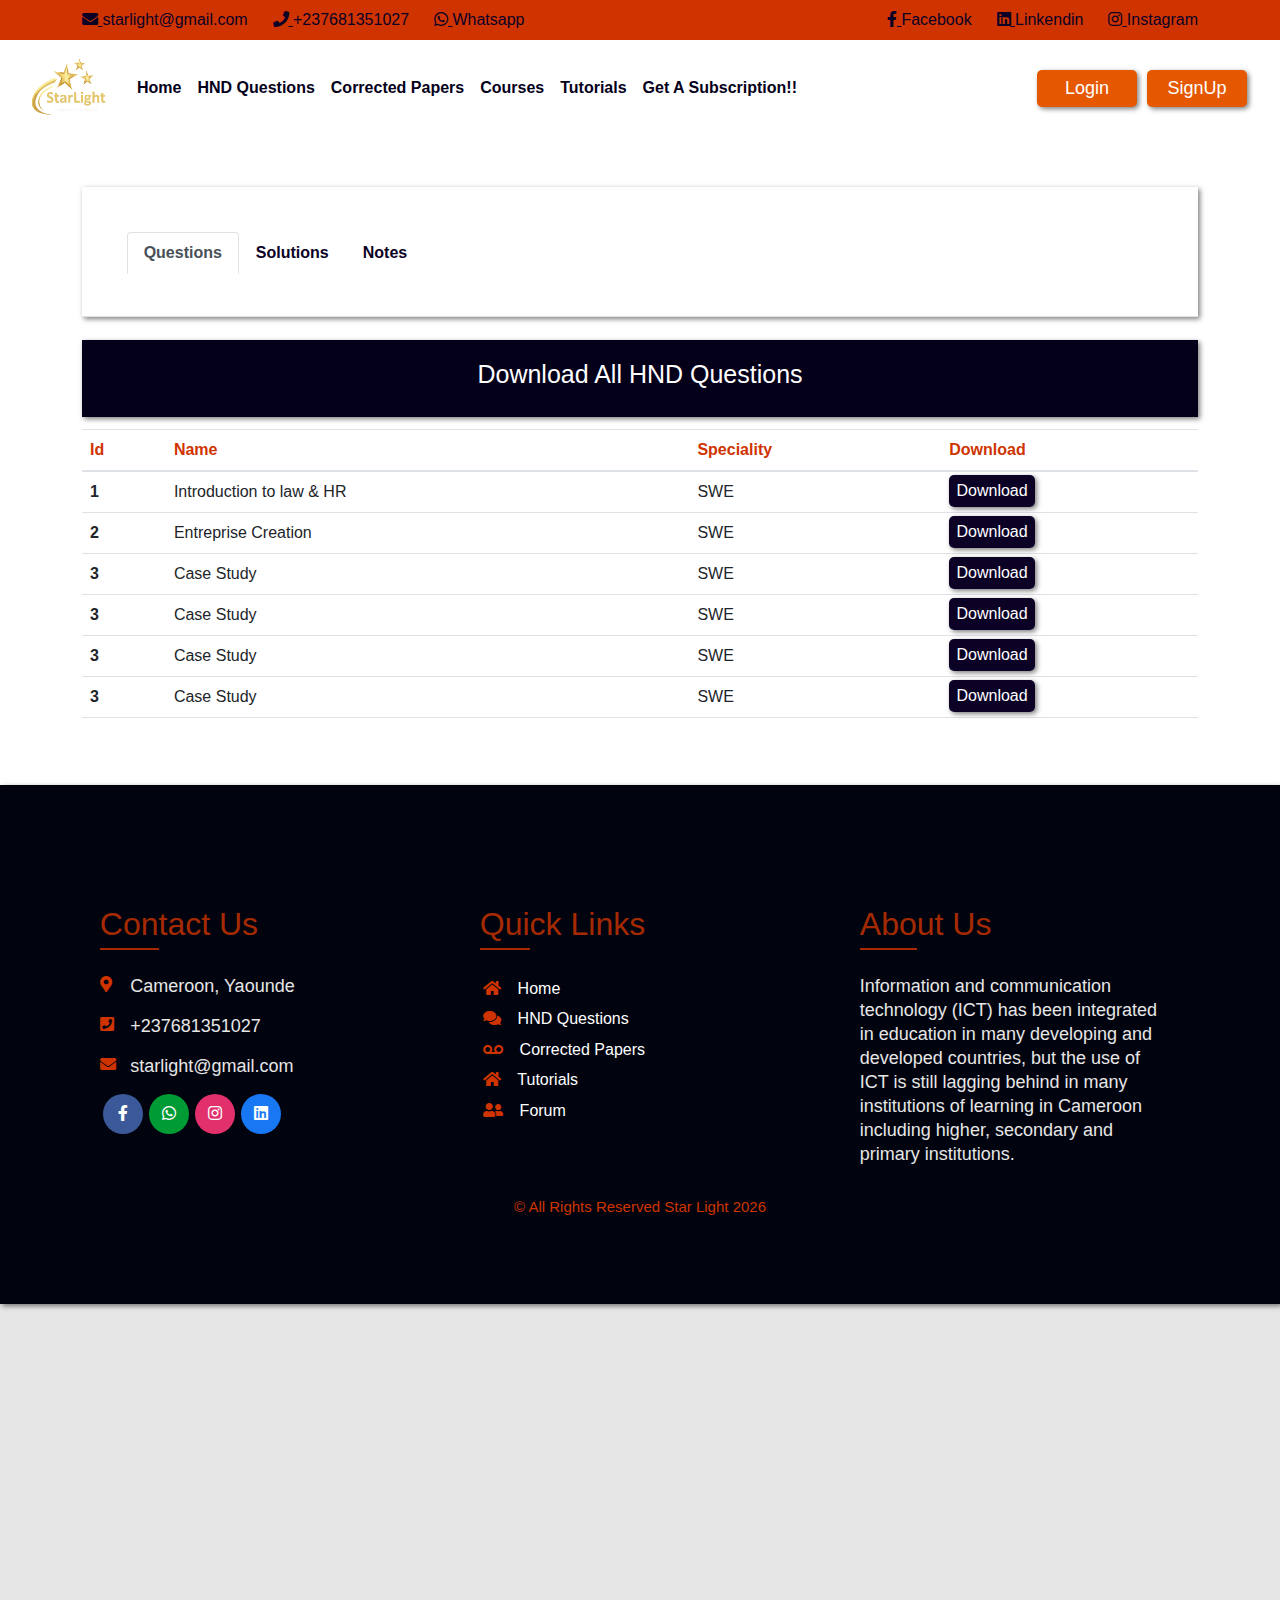
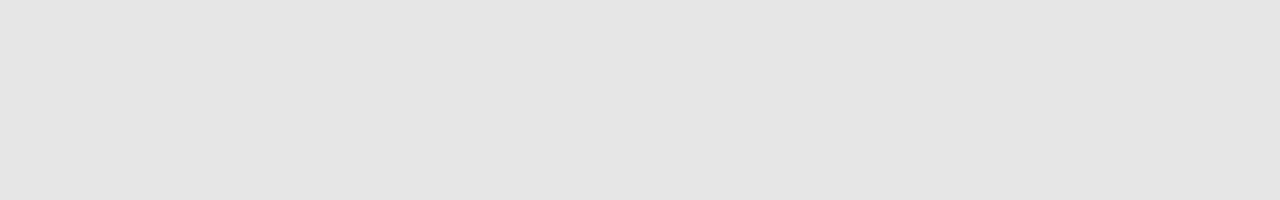
==== hnd.html @ eac4f96f "welcome to hnd" ====
<!DOCTYPE html>
<html>
    <head>
        <title>StarLight Login</title>
        <link rel="shortcut icon" href="assets/img/logo.png" type="image/x-icon">
        <meta charset="utf-8">
        <meta name="viewport" content="width=device-width, initial-scale=1.0">
        <link rel="stylesheet" href="http://cdnjs.cloudflare.com/ajax/libs/font-awesome/4.4.0/css/font-awesome.min.css">
        <!-- ########### syles for header and footer ######## -->

        <link href="https://fonts.googleapis.com/css?family=Open+Sans:300,400,700" rel="stylesheet">
        <link rel="stylesheet" href="fonts/icomoon/style.css">
        <link rel="stylesheet" href="css/owl.carousel.min.css">
        <!-- Bootstrap CSS -->
        <link rel="stylesheet" href="css/bootstrap.min.css">
        <!-- Style -->
        <link rel="stylesheet" href="css/style.css">



        <link href="assets/fontawesome/css/all.css" rel="stylesheet"/>
        <link rel="stylesheet" href="assets/css/bootstrap-grid.min.css">
        <link rel="stylesheet" href="assets/css/bootstrap.min.css">
        <link rel="stylesheet" href="assets/css/style.css">
    </head>

    <body class="hnd">
        	<!-- ##################  Nav Bar ################################ -->
          <div class="top-bar">
            <div class="container">
              <div class="row">
                <div class="col-12">
                  <a href="#" class="icon"><i class="fas fa-envelope"></i> <span class="d-none d-md-inline-block">starlight@gmail.com</span></a>
                  <span class="mx-md-2 d-inline-block"></span>
                  <a href="#" class="icon"><i class="fas fa-phone"></i></span> <span class="d-none d-md-inline-block">+237681351027</span></a>
                  <span class="mx-md-2 d-inline-block"></span>
                    <a href="#" class="icon icon1"><i class="fab fa-whatsapp"></i> <span class="d-none d-md-inline-block">Whatsapp</span></a>
        
        
                  <div class="float-right">
                    <a href="#" class="icon icon2"><i class="fab fa-facebook-f"></i> <span class="d-none d-md-inline-block">Facebook</span></a>
                    <span class="mx-md-2 d-inline-block"></span>
                    <a href="#" class="icon icon3"><i class="fab fa-linkedin"></i> <span class="d-none d-md-inline-block">Linkendin</span></a>
                    <span class="mx-md-2 d-inline-block"></span>
                    <a href="#" class="icon icon4"><i class="fab fa-instagram"></i> <span class="d-none d-md-inline-block">Instagram</span></a>
        
                  </div>
        
                </div>
        
              </div>
        
            </div>
          </div>
<nav class="navbar navbar-expand-lg top navbar-inverse sticky-top">
    <div class="container-fluid star">
      <img class="navbar-brand logo" src="assets/img/logo.png" href="index.html"></a>
      <button class="navbar-toggler" type="button" data-bs-toggle="collapse" data-bs-target="#navbarSupportedContent" aria-controls="navbarSupportedContent" aria-expanded="false" aria-label="Toggle navigation">
        <span class="navbar-toggler-icon"></span>
      </button>
      <div class="collapse navbar-collapse" id="navbarSupportedContent">
        <ul class="navbar-nav me-auto mb-2 mb-lg-0 topnav">
          <li class="nav-item">
            <a class="nav-link active" aria-current="page" href="index.html">Home</a>
          </li>
          <li class="nav-item">
            <a class="nav-link" href="index.html#hnd">HND Questions</a>
          </li>
          <li class="nav-item">
            <a class="nav-link" href="index.html#hnd">Corrected Papers</a>
          </li>
          <li class="nav-item">
            <a class="nav-link" href="index.html#hnd">Courses</a>
          </li>
          <li class="nav-item">
            <a class="nav-link" href="#">Tutorials</a>
          </li>
          <li class="nav-item">
            <a class="nav-link" data-toggle="tooltip" title="SignUp to one of our Subscription plans and gain unlimited downloads" href="pricing.html">Get A Subscription!!</a>
          </li> 
        </ul>
        <ul class="nav navbar-nav navbar-right ">
             <li class="nav-item">
            <a class="btn btn-primary" href="login.html">Login</a>
          </li>
          <li class="nav-item">
            <a class="btn btn-primary" href="signup.html">SignUp</a>
          </li> 
        </ul>
      </div>
    </div>
  </nav>


<!-- ############# middle section ############## -->

<div class="download">
  <div class="container">
    <div class="row">
      <div class="col"></div>
        <div class="col-xs-12 col-sm-12 col-lg-12">
          <ul class="nav nav-tabs download" id="myTab" role="tablist">
            <li class="nav-item" role="presentation">
              <button class="nav-link active" id="home-tab" data-bs-toggle="tab" data-bs-target="#home" type="button" role="tab" aria-controls="home" aria-selected="true">Questions</button>
            </li>
            <li class="nav-item" role="presentation">
              <button class="nav-link" id="profile-tab" data-bs-toggle="tab" data-bs-target="#profile" type="button" role="tab" aria-controls="profile" aria-selected="false">Solutions</button>
            </li>
            <li class="nav-item" role="presentation">
              <button class="nav-link" id="contact-tab" data-bs-toggle="tab" data-bs-target="#contact" type="button" role="tab" aria-controls="contact" aria-selected="false">Notes</button>
            </li>
          </ul>
          
          
          <div class="tab-content" id="myTabContent">
            <div class="tab-pane fade show active" id="home" role="tabpanel" aria-labelledby="home-tab">
              <div class="down">
                <h1>Download All HND Questions</h1>
              </div>
              <div class="table-responsive">
              <table class="table table-hover Questions">
                <thead>
                  <tr>
                    <th scope="col">Id</th>
                    <th scope="col">Name</th>
                    <th scope="col">Speciality</th>
                    <th scope="col">Download</th>
                  </tr>
                </thead>
                <tbody>
                  <tr>
                    <th scope="row">1</th>
                    <td>Introduction to law & HR</td>
                    <td>SWE</td>
                    <td><a href="pricing.html">Download</a> </td>   
                  </tr>
                  <tr>
                    <th scope="row">2</th>
                    <td>Entreprise Creation</td>
                    <td>SWE</td>
                    <td><a href="pricing.html">Download</a> </td> 
                  </tr>
                  <tr>
                    <th scope="row">3</th>
                    <td>Case Study</td>
                    <td>SWE</td>
                    <td><a href="pricing.html">Download</a> </td> 
                  </tr>
                  <tr>
                    <th scope="row">3</th>
                    <td>Case Study</td>
                    <td>SWE</td>
                    <td><a href="">Download</a> </td> 
                  </tr>
                  <tr>
                    <th scope="row">3</th>
                    <td>Case Study</td>
                    <td>SWE</td>
                    <td><a href="pricing.html">Download</a> </td> 
                  </tr>
                  <tr>
                    <th scope="row">3</th>
                    <td>Case Study</td>
                    <td>SWE</td>
                    <td><a href="">Download</a> </td> 
                  </tr>
                </tbody>
              </table>
            </div>
            </div>
            <div class="tab-pane fade" id="profile" role="tabpanel" aria-labelledby="profile-tab">
              <div class="down">
                <h1>Download All HND Solutions</h1>
              </div>
              <div class="table-responsive">
              <table class="table table-hover table-responsive Questions">
                <thead>
                  <tr>
                    <th scope="col">Id</th>
                    <th scope="col">Name</th>
                    <th scope="col">Speciality</th>
                    <th scope="col">Download</th>
                  </tr>
                </thead>
                <tbody>
                  <tr>
                    <th scope="row">1</th>
                    <td>Introduction to law & HR</td>
                    <td>SWE</td>
                    <td><a href="">Download</a> </td>   
                  </tr>
                  <tr>
                    <th scope="row">2</th>
                    <td>Entreprise Creation</td>
                    <td>SWE</td>
                    <td><a href="">Download</a> </td> 
                  </tr>
                  <tr>
                    <th scope="row">3</th>
                    <td>Case Study</td>
                    <td>SWE</td>
                    <td><a href="">Download</a> </td> 
                  </tr>
                  <tr>
                    <th scope="row">3</th>
                    <td>Case Study</td>
                    <td>SWE</td>
                    <td><a href="">Download</a> </td> 
                  </tr>
                  <tr>
                    <th scope="row">3</th>
                    <td>Case Study</td>
                    <td>SWE</td>
                    <td><a href="">Download</a> </td> 
                  </tr>
                  <tr>
                    <th scope="row">3</th>
                    <td>Case Study</td>
                    <td>SWE</td>
                    <td><a href="">Download</a> </td> 
                  </tr>
                </tbody>
              </table>
            </div>
            </div>
            <div class="tab-pane fade" id="contact" role="tabpanel" aria-labelledby="contact-tab">
              <div class="down">
                <h1>Download All HND Notes</h1>
              </div>
              <div class="table-responsive">
              <table class="table table-hover table-responsive Questions">
                <thead>
                  <tr>
                    <th scope="col">Id</th>
                    <th scope="col">Name</th>
                    <th scope="col">Speciality</th>
                    <th scope="col">Download</th>
                  </tr>
                </thead>
                <tbody>
                  <tr>
                    <th scope="row">1</th>
                    <td>Introduction to law & HR</td>
                    <td>SWE</td>
                    <td><a href="">Download</a> </td>   
                  </tr>
                  <tr>
                    <th scope="row">2</th>
                    <td>Entreprise Creation</td>
                    <td>SWE</td>
                    <td><a href="">Download</a> </td> 
                  </tr>
                  <tr>
                    <th scope="row">3</th>
                    <td>Case Study</td>
                    <td>SWE</td>
                    <td><a href="">Download</a> </td> 
                  </tr>
                  <tr>
                    <th scope="row">3</th>
                    <td>Case Study</td>
                    <td>SWE</td>
                    <td><a href="">Download</a> </td> 
                  </tr>
                  <tr>
                    <th scope="row">3</th>
                    <td>Case Study</td>
                    <td>SWE</td>
                    <td><a href="">Download</a> </td> 
                  </tr>
                  <tr>
                    <th scope="row">3</th>
                    <td>Case Study</td>
                    <td>SWE</td>
                    <td><a href="">Download</a> </td> 
                  </tr>
                </tbody>
              </table>
            </div>
            </div>
              
            </div>
            </div>
      </div>
      <div class="col"></div>
  </div>
    </div>
</div>



 <!-- ################# Footer secction ############################# -->

 <footer>
  <div class="container">
    <div class="row">
      
      <div class="col-sm-4">
        <ul>
          <li>
            <h2><span>Con</span>tact Us</h2>
            <div class = "info">
                <i class='fas fa-map-marker-alt'></i>
                <p>Cameroon, Yaounde</p>
            </div>
            <div class = "info">
                <i class='fas fa-phone-square'></i>
                <p>+237681351027</p>
            </div>
            <div class = "info">
                <i class='fas fa-envelope'></i>
                <p>starlight@gmail.com</p>
            </div>
            <div class="f_share">
                <div class="fb">
                    <a href="#"><i class='fab fa-facebook-f'></i></a>
                </div>
                <div class="gp">
                    <a href="#"><i class='fab fa-whatsapp'></i></a>
                </div>
                <div class="in">
                  <a href="#"><i class='fab fa-instagram'></i></a>
              </div>
              <div class="li">
                <a href="#"><i class='fab fa-linkedin'></i></a>
            </div>
            </div>
        </li>
        </ul>
      </div>
      <div class="col-sm-4">
        <ul>
          <li>
            <h2><span>Qui</span>ck Links</h2>
          </li>
          <div class="last">
          <li>
            <a href="">
              <i class="fas fa-home"></i> Home
            </a>
          </li>
          <li>
            <a href="#hnd">
              <i class="fas fa-comments"></i> HND Questions
            </a>
          </li>
          <li>
            <a href="">
              <i class="fas fa-voicemail"></i> Corrected Papers
            </a>
          </li>
          <li>
            <a href="">
              <i class="fas fa-home"></i> Tutorials
            </a>
          </li>
          <li>
            <a href="">
              <i class="fas fa-user-friends"></i> Forum
            </a>
          </li>
        </div>
        </ul>
      </div>
      <div class="col-sm-4">
        <ul>
          <li>
            <h2><span>Abo</span>ut Us</h2>
            <p>Information and communication technology (ICT) has been integrated in education in many developing and developed countries, but the use of ICT is still lagging behind in many institutions of learning in Cameroon including higher, secondary and primary institutions.</p>
          </li>
        </ul>
      </div>
    </div>
    <h3>&copy All Rights Reserved Star Light <script>document.write(new Date().getFullYear());</script> </h3>
  </div>
</footer>
  
  
  
  
  
  
  
          <script src="https://ajax.googleapis.com/ajax/libs/jquery/1.12.0/jquery.min.js"></script>
          <script src="assets/js/bootstrap.min.js"></script>
      </body>
  </html>
---- fonts/icomoon/style.css ----
@font-face {
  font-family: 'icomoon';
  src:  url('fonts/icomoon.eot?10si43');
  src:  url('fonts/icomoon.eot?10si43#iefix') format('embedded-opentype'),
    url('fonts/icomoon.ttf?10si43') format('truetype'),
    url('fonts/icomoon.woff?10si43') format('woff'),
    url('fonts/icomoon.svg?10si43#icomoon') format('svg');
  font-weight: normal;
  font-style: normal;
}

[class^="icon-"], [class*=" icon-"] {
  /* use !important to prevent issues with browser extensions that change fonts */
  font-family: 'icomoon' !important;
  speak: none;
  font-style: normal;
  font-weight: normal;
  font-variant: normal;
  text-transform: none;
  line-height: 1;

  /* Better Font Rendering =========== */
  -webkit-font-smoothing: antialiased;
  -moz-osx-font-smoothing: grayscale;
}

.icon-asterisk:before {
  content: "\f069";
}
.icon-plus:before {
  content: "\f067";
}
.icon-question:before {
  content: "\f128";
}
.icon-minus:before {
  content: "\f068";
}
.icon-glass:before {
  content: "\f000";
}
.icon-music:before {
  content: "\f001";
}
.icon-search:before {
  content: "\f002";
}
.icon-envelope-o:before {
  content: "\f003";
}
.icon-heart:before {
  content: "\f004";
}
.icon-star:before {
  content: "\f005";
}
.icon-star-o:before {
  content: "\f006";
}
.icon-user:before {
  content: "\f007";
}
.icon-film:before {
  content: "\f008";
}
.icon-th-large:before {
  content: "\f009";
}
.icon-th:before {
  content: "\f00a";
}
.icon-th-list:before {
  content: "\f00b";
}
.icon-check:before {
  content: "\f00c";
}
.icon-close:before {
  content: "\f00d";
}
.icon-remove:before {
  content: "\f00d";
}
.icon-times:before {
  content: "\f00d";
}
.icon-search-plus:before {
  content: "\f00e";
}
.icon-search-minus:before {
  content: "\f010";
}
.icon-power-off:before {
  content: "\f011";
}
.icon-signal:before {
  content: "\f012";
}
.icon-cog:before {
  content: "\f013";
}
.icon-gear:before {
  content: "\f013";
}
.icon-trash-o:before {
  content: "\f014";
}
.icon-home:before {
  content: "\f015";
}
.icon-file-o:before {
  content: "\f016";
}
.icon-clock-o:before {
  content: "\f017";
}
.icon-road:before {
  content: "\f018";
}
.icon-download:before {
  content: "\f019";
}
.icon-arrow-circle-o-down:before {
  content: "\f01a";
}
.icon-arrow-circle-o-up:before {
  content: "\f01b";
}
.icon-inbox:before {
  content: "\f01c";
}
.icon-play-circle-o:before {
  content: "\f01d";
}
.icon-repeat:before {
  content: "\f01e";
}
.icon-rotate-right:before {
  content: "\f01e";
}
.icon-refresh:before {
  content: "\f021";
}
.icon-list-alt:before {
  content: "\f022";
}
.icon-lock:before {
  content: "\f023";
}
.icon-flag:before {
  content: "\f024";
}
.icon-headphones:before {
  content: "\f025";
}
.icon-volume-off:before {
  content: "\f026";
}
.icon-volume-down:before {
  content: "\f027";
}
.icon-volume-up:before {
  content: "\f028";
}
.icon-qrcode:before {
  content: "\f029";
}
.icon-barcode:before {
  content: "\f02a";
}
.icon-tag:before {
  content: "\f02b";
}
.icon-tags:before {
  content: "\f02c";
}
.icon-book:before {
  content: "\f02d";
}
.icon-bookmark:before {
  content: "\f02e";
}
.icon-print:before {
  content: "\f02f";
}
.icon-camera:before {
  content: "\f030";
}
.icon-font:before {
  content: "\f031";
}
.icon-bold:before {
  content: "\f032";
}
.icon-italic:before {
  content: "\f033";
}
.icon-text-height:before {
  content: "\f034";
}
.icon-text-width:before {
  content: "\f035";
}
.icon-align-left:before {
  content: "\f036";
}
.icon-align-center:before {
  content: "\f037";
}
.icon-align-right:before {
  content: "\f038";
}
.icon-align-justify:before {
  content: "\f039";
}
.icon-list:before {
  content: "\f03a";
}
.icon-dedent:before {
  content: "\f03b";
}
.icon-outdent:before {
  content: "\f03b";
}
.icon-indent:before {
  content: "\f03c";
}
.icon-video-camera:before {
  content: "\f03d";
}
.icon-image:before {
  content: "\f03e";
}
.icon-photo:before {
  content: "\f03e";
}
.icon-picture-o:before {
  content: "\f03e";
}
.icon-pencil:before {
  content: "\f040";
}
.icon-map-marker:before {
  content: "\f041";
}
.icon-adjust:before {
  content: "\f042";
}
.icon-tint:before {
  content: "\f043";
}
.icon-edit:before {
  content: "\f044";
}
.icon-pencil-square-o:before {
  content: "\f044";
}
.icon-share-square-o:before {
  content: "\f045";
}
.icon-check-square-o:before {
  content: "\f046";
}
.icon-arrows:before {
  content: "\f047";
}
.icon-step-backward:before {
  content: "\f048";
}
.icon-fast-backward:before {
  content: "\f049";
}
.icon-backward:before {
  content: "\f04a";
}
.icon-play:before {
  content: "\f04b";
}
.icon-pause:before {
  content: "\f04c";
}
.icon-stop:before {
  content: "\f04d";
}
.icon-forward:before {
  content: "\f04e";
}
.icon-fast-forward:before {
  content: "\f050";
}
.icon-step-forward:before {
  content: "\f051";
}
.icon-eject:before {
  content: "\f052";
}
.icon-chevron-left:before {
  content: "\f053";
}
.icon-chevron-right:before {
  content: "\f054";
}
.icon-plus-circle:before {
  content: "\f055";
}
.icon-minus-circle:before {
  content: "\f056";
}
.icon-times-circle:before {
  content: "\f057";
}
.icon-check-circle:before {
  content: "\f058";
}
.icon-question-circle:before {
  content: "\f059";
}
.icon-info-circle:before {
  content: "\f05a";
}
.icon-crosshairs:before {
  content: "\f05b";
}
.icon-times-circle-o:before {
  content: "\f05c";
}
.icon-check-circle-o:before {
  content: "\f05d";
}
.icon-ban:before {
  content: "\f05e";
}
.icon-arrow-left:before {
  content: "\f060";
}
.icon-arrow-right:before {
  content: "\f061";
}
.icon-arrow-up:before {
  content: "\f062";
}
.icon-arrow-down:before {
  content: "\f063";
}
.icon-mail-forward:before {
  content: "\f064";
}
.icon-share:before {
  content: "\f064";
}
.icon-expand:before {
  content: "\f065";
}
.icon-compress:before {
  content: "\f066";
}
.icon-exclamation-circle:before {
  content: "\f06a";
}
.icon-gift:before {
  content: "\f06b";
}
.icon-leaf:before {
  content: "\f06c";
}
.icon-fire:before {
  content: "\f06d";
}
.icon-eye:before {
  content: "\f06e";
}
.icon-eye-slash:before {
  content: "\f070";
}
.icon-exclamation-triangle:before {
  content: "\f071";
}
.icon-warning:before {
  content: "\f071";
}
.icon-plane:before {
  content: "\f072";
}
.icon-calendar:before {
  content: "\f073";
}
.icon-random:before {
  content: "\f074";
}
.icon-comment:before {
  content: "\f075";
}
.icon-magnet:before {
  content: "\f076";
}
.icon-chevron-up:before {
  content: "\f077";
}
.icon-chevron-down:before {
  content: "\f078";
}
.icon-retweet:before {
  content: "\f079";
}
.icon-shopping-cart:before {
  content: "\f07a";
}
.icon-folder:before {
  content: "\f07b";
}
.icon-folder-open:before {
  content: "\f07c";
}
.icon-arrows-v:before {
  content: "\f07d";
}
.icon-arrows-h:before {
  content: "\f07e";
}
.icon-bar-chart:before {
  content: "\f080";
}
.icon-bar-chart-o:before {
  content: "\f080";
}
.icon-twitter-square:before {
  content: "\f081";
}
.icon-facebook-square:before {
  content: "\f082";
}
.icon-camera-retro:before {
  content: "\f083";
}
.icon-key:before {
  content: "\f084";
}
.icon-cogs:before {
  content: "\f085";
}
.icon-gears:before {
  content: "\f085";
}
.icon-comments:before {
  content: "\f086";
}
.icon-thumbs-o-up:before {
  content: "\f087";
}
.icon-thumbs-o-down:before {
  content: "\f088";
}
.icon-star-half:before {
  content: "\f089";
}
.icon-heart-o:before {
  content: "\f08a";
}
.icon-sign-out:before {
  content: "\f08b";
}
.icon-linkedin-square:before {
  content: "\f08c";
}
.icon-thumb-tack:before {
  content: "\f08d";
}
.icon-external-link:before {
  content: "\f08e";
}
.icon-sign-in:before {
  content: "\f090";
}
.icon-trophy:before {
  content: "\f091";
}
.icon-github-square:before {
  content: "\f092";
}
.icon-upload:before {
  content: "\f093";
}
.icon-lemon-o:before {
  content: "\f094";
}
.icon-phone:before {
  content: "\f095";
}
.icon-square-o:before {
  content: "\f096";
}
.icon-bookmark-o:before {
  content: "\f097";
}
.icon-phone-square:before {
  content: "\f098";
}
.icon-twitter:before {
  content: "\f099";
}
.icon-facebook:before {
  content: "\f09a";
}
.icon-facebook-f:before {
  content: "\f09a";
}
.icon-github:before {
  content: "\f09b";
}
.icon-unlock:before {
  content: "\f09c";
}
.icon-credit-card:before {
  content: "\f09d";
}
.icon-feed:before {
  content: "\f09e";
}
.icon-rss:before {
  content: "\f09e";
}
.icon-hdd-o:before {
  content: "\f0a0";
}
.icon-bullhorn:before {
  content: "\f0a1";
}
.icon-bell-o:before {
  content: "\f0a2";
}
.icon-certificate:before {
  content: "\f0a3";
}
.icon-hand-o-right:before {
  content: "\f0a4";
}
.icon-hand-o-left:before {
  content: "\f0a5";
}
.icon-hand-o-up:before {
  content: "\f0a6";
}
.icon-hand-o-down:before {
  content: "\f0a7";
}
.icon-arrow-circle-left:before {
  content: "\f0a8";
}
.icon-arrow-circle-right:before {
  content: "\f0a9";
}
.icon-arrow-circle-up:before {
  content: "\f0aa";
}
.icon-arrow-circle-down:before {
  content: "\f0ab";
}
.icon-globe:before {
  content: "\f0ac";
}
.icon-wrench:before {
  content: "\f0ad";
}
.icon-tasks:before {
  content: "\f0ae";
}
.icon-filter:before {
  content: "\f0b0";
}
.icon-briefcase:before {
  content: "\f0b1";
}
.icon-arrows-alt:before {
  content: "\f0b2";
}
.icon-group:before {
  content: "\f0c0";
}
.icon-users:before {
  content: "\f0c0";
}
.icon-chain:before {
  content: "\f0c1";
}
.icon-link:before {
  content: "\f0c1";
}
.icon-cloud:before {
  content: "\f0c2";
}
.icon-flask:before {
  content: "\f0c3";
}
.icon-cut:before {
  content: "\f0c4";
}
.icon-scissors:before {
  content: "\f0c4";
}
.icon-copy:before {
  content: "\f0c5";
}
.icon-files-o:before {
  content: "\f0c5";
}
.icon-paperclip:before {
  content: "\f0c6";
}
.icon-floppy-o:before {
  content: "\f0c7";
}
.icon-save:before {
  content: "\f0c7";
}
.icon-square:before {
  content: "\f0c8";
}
.icon-bars:before {
  content: "\f0c9";
}
.icon-navicon:before {
  content: "\f0c9";
}
.icon-reorder:before {
  content: "\f0c9";
}
.icon-list-ul:before {
  content: "\f0ca";
}
.icon-list-ol:before {
  content: "\f0cb";
}
.icon-strikethrough:before {
  content: "\f0cc";
}
.icon-underline:before {
  content: "\f0cd";
}
.icon-table:before {
  content: "\f0ce";
}
.icon-magic:before {
  content: "\f0d0";
}
.icon-truck:before {
  content: "\f0d1";
}
.icon-pinterest:before {
  content: "\f0d2";
}
.icon-pinterest-square:before {
  content: "\f0d3";
}
.icon-google-plus-square:before {
  content: "\f0d4";
}
.icon-google-plus:before {
  content: "\f0d5";
}
.icon-money:before {
  content: "\f0d6";
}
.icon-caret-down:before {
  content: "\f0d7";
}
.icon-caret-up:before {
  content: "\f0d8";
}
.icon-caret-left:before {
  content: "\f0d9";
}
.icon-caret-right:before {
  content: "\f0da";
}
.icon-columns:before {
  content: "\f0db";
}
.icon-sort:before {
  content: "\f0dc";
}
.icon-unsorted:before {
  content: "\f0dc";
}
.icon-sort-desc:before {
  content: "\f0dd";
}
.icon-sort-down:before {
  content: "\f0dd";
}
.icon-sort-asc:before {
  content: "\f0de";
}
.icon-sort-up:before {
  content: "\f0de";
}
.icon-envelope:before {
  content: "\f0e0";
}
.icon-linkedin:before {
  content: "\f0e1";
}
.icon-rotate-left:before {
  content: "\f0e2";
}
.icon-undo:before {
  content: "\f0e2";
}
.icon-gavel:before {
  content: "\f0e3";
}
.icon-legal:before {
  content: "\f0e3";
}
.icon-dashboard:before {
  content: "\f0e4";
}
.icon-tachometer:before {
  content: "\f0e4";
}
.icon-comment-o:before {
  content: "\f0e5";
}
.icon-comments-o:before {
  content: "\f0e6";
}
.icon-bolt:before {
  content: "\f0e7";
}
.icon-flash:before {
  content: "\f0e7";
}
.icon-sitemap:before {
  content: "\f0e8";
}
.icon-umbrella:before {
  content: "\f0e9";
}
.icon-clipboard:before {
  content: "\f0ea";
}
.icon-paste:before {
  content: "\f0ea";
}
.icon-lightbulb-o:before {
  content: "\f0eb";
}
.icon-exchange:before {
  content: "\f0ec";
}
.icon-cloud-download:before {
  content: "\f0ed";
}
.icon-cloud-upload:before {
  content: "\f0ee";
}
.icon-user-md:before {
  content: "\f0f0";
}
.icon-stethoscope:before {
  content: "\f0f1";
}
.icon-suitcase:before {
  content: "\f0f2";
}
.icon-bell:before {
  content: "\f0f3";
}
.icon-coffee:before {
  content: "\f0f4";
}
.icon-cutlery:before {
  content: "\f0f5";
}
.icon-file-text-o:before {
  content: "\f0f6";
}
.icon-building-o:before {
  content: "\f0f7";
}
.icon-hospital-o:before {
  content: "\f0f8";
}
.icon-ambulance:before {
  content: "\f0f9";
}
.icon-medkit:before {
  content: "\f0fa";
}
.icon-fighter-jet:before {
  content: "\f0fb";
}
.icon-beer:before {
  content: "\f0fc";
}
.icon-h-square:before {
  content: "\f0fd";
}
.icon-plus-square:before {
  content: "\f0fe";
}
.icon-angle-double-left:before {
  content: "\f100";
}
.icon-angle-double-right:before {
  content: "\f101";
}
.icon-angle-double-up:before {
  content: "\f102";
}
.icon-angle-double-down:before {
  content: "\f103";
}
.icon-angle-left:before {
  content: "\f104";
}
.icon-angle-right:before {
  content: "\f105";
}
.icon-angle-up:before {
  content: "\f106";
}
.icon-angle-down:before {
  content: "\f107";
}
.icon-desktop:before {
  content: "\f108";
}
.icon-laptop:before {
  content: "\f109";
}
.icon-tablet:before {
  content: "\f10a";
}
.icon-mobile:before {
  content: "\f10b";
}
.icon-mobile-phone:before {
  content: "\f10b";
}
.icon-circle-o:before {
  content: "\f10c";
}
.icon-quote-left:before {
  content: "\f10d";
}
.icon-quote-right:before {
  content: "\f10e";
}
.icon-spinner:before {
  content: "\f110";
}
.icon-circle:before {
  content: "\f111";
}
.icon-mail-reply:before {
  content: "\f112";
}
.icon-reply:before {
  content: "\f112";
}
.icon-github-alt:before {
  content: "\f113";
}
.icon-folder-o:before {
  content: "\f114";
}
.icon-folder-open-o:before {
  content: "\f115";
}
.icon-smile-o:before {
  content: "\f118";
}
.icon-frown-o:before {
  content: "\f119";
}
.icon-meh-o:before {
  content: "\f11a";
}
.icon-gamepad:before {
  content: "\f11b";
}
.icon-keyboard-o:before {
  content: "\f11c";
}
.icon-flag-o:before {
  content: "\f11d";
}
.icon-flag-checkered:before {
  content: "\f11e";
}
.icon-terminal:before {
  content: "\f120";
}
.icon-code:before {
  content: "\f121";
}
.icon-mail-reply-all:before {
  content: "\f122";
}
.icon-reply-all:before {
  content: "\f122";
}
.icon-star-half-empty:before {
  content: "\f123";
}
.icon-star-half-full:before {
  content: "\f123";
}
.icon-star-half-o:before {
  content: "\f123";
}
.icon-location-arrow:before {
  content: "\f124";
}
.icon-crop:before {
  content: "\f125";
}
.icon-code-fork:before {
  content: "\f126";
}
.icon-chain-broken:before {
  content: "\f127";
}
.icon-unlink:before {
  content: "\f127";
}
.icon-info:before {
  content: "\f129";
}
.icon-exclamation:before {
  content: "\f12a";
}
.icon-superscript:before {
  content: "\f12b";
}
.icon-subscript:before {
  content: "\f12c";
}
.icon-eraser:before {
  content: "\f12d";
}
.icon-puzzle-piece:before {
  content: "\f12e";
}
.icon-microphone:before {
  content: "\f130";
}
.icon-microphone-slash:before {
  content: "\f131";
}
.icon-shield:before {
  content: "\f132";
}
.icon-calendar-o:before {
  content: "\f133";
}
.icon-fire-extinguisher:before {
  content: "\f134";
}
.icon-rocket:before {
  content: "\f135";
}
.icon-maxcdn:before {
  content: "\f136";
}
.icon-chevron-circle-left:before {
  content: "\f137";
}
.icon-chevron-circle-right:before {
  content: "\f138";
}
.icon-chevron-circle-up:before {
  content: "\f139";
}
.icon-chevron-circle-down:before {
  content: "\f13a";
}
.icon-html5:before {
  content: "\f13b";
}
.icon-css3:before {
  content: "\f13c";
}
.icon-anchor:before {
  content: "\f13d";
}
.icon-unlock-alt:before {
  content: "\f13e";
}
.icon-bullseye:before {
  content: "\f140";
}
.icon-ellipsis-h:before {
  content: "\f141";
}
.icon-ellipsis-v:before {
  content: "\f142";
}
.icon-rss-square:before {
  content: "\f143";
}
.icon-play-circle:before {
  content: "\f144";
}
.icon-ticket:before {
  content: "\f145";
}
.icon-minus-square:before {
  content: "\f146";
}
.icon-minus-square-o:before {
  content: "\f147";
}
.icon-level-up:before {
  content: "\f148";
}
.icon-level-down:before {
  content: "\f149";
}
.icon-check-square:before {
  content: "\f14a";
}
.icon-pencil-square:before {
  content: "\f14b";
}
.icon-external-link-square:before {
  content: "\f14c";
}
.icon-share-square:before {
  content: "\f14d";
}
.icon-compass:before {
  content: "\f14e";
}
.icon-caret-square-o-down:before {
  content: "\f150";
}
.icon-toggle-down:before {
  content: "\f150";
}
.icon-caret-square-o-up:before {
  content: "\f151";
}
.icon-toggle-up:before {
  content: "\f151";
}
.icon-caret-square-o-right:before {
  content: "\f152";
}
.icon-toggle-right:before {
  content: "\f152";
}
.icon-eur:before {
  content: "\f153";
}
.icon-euro:before {
  content: "\f153";
}
.icon-gbp:before {
  content: "\f154";
}
.icon-dollar:before {
  content: "\f155";
}
.icon-usd:before {
  content: "\f155";
}
.icon-inr:before {
  content: "\f156";
}
.icon-rupee:before {
  content: "\f156";
}
.icon-cny:before {
  content: "\f157";
}
.icon-jpy:before {
  content: "\f157";
}
.icon-rmb:before {
  content: "\f157";
}
.icon-yen:before {
  content: "\f157";
}
.icon-rouble:before {
  content: "\f158";
}
.icon-rub:before {
  content: "\f158";
}
.icon-ruble:before {
  content: "\f158";
}
.icon-krw:before {
  content: "\f159";
}
.icon-won:before {
  content: "\f159";
}
.icon-bitcoin:before {
  content: "\f15a";
}
.icon-btc:before {
  content: "\f15a";
}
.icon-file:before {
  content: "\f15b";
}
.icon-file-text:before {
  content: "\f15c";
}
.icon-sort-alpha-asc:before {
  content: "\f15d";
}
.icon-sort-alpha-desc:before {
  content: "\f15e";
}
.icon-sort-amount-asc:before {
  content: "\f160";
}
.icon-sort-amount-desc:before {
  content: "\f161";
}
.icon-sort-numeric-asc:before {
  content: "\f162";
}
.icon-sort-numeric-desc:before {
  content: "\f163";
}
.icon-thumbs-up:before {
  content: "\f164";
}
.icon-thumbs-down:before {
  content: "\f165";
}
.icon-youtube-square:before {
  content: "\f166";
}
.icon-youtube:before {
  content: "\f167";
}
.icon-xing:before {
  content: "\f168";
}
.icon-xing-square:before {
  content: "\f169";
}
.icon-youtube-play:before {
  content: "\f16a";
}
.icon-dropbox:before {
  content: "\f16b";
}
.icon-stack-overflow:before {
  content: "\f16c";
}
.icon-instagram:before {
  content: "\f16d";
}
.icon-flickr:before {
  content: "\f16e";
}
.icon-adn:before {
  content: "\f170";
}
.icon-bitbucket:before {
  content: "\f171";
}
.icon-bitbucket-square:before {
  content: "\f172";
}
.icon-tumblr:before {
  content: "\f173";
}
.icon-tumblr-square:before {
  content: "\f174";
}
.icon-long-arrow-down:before {
  content: "\f175";
}
.icon-long-arrow-up:before {
  content: "\f176";
}
.icon-long-arrow-left:before {
  content: "\f177";
}
.icon-long-arrow-right:before {
  content: "\f178";
}
.icon-apple:before {
  content: "\f179";
}
.icon-windows:before {
  content: "\f17a";
}
.icon-android:before {
  content: "\f17b";
}
.icon-linux:before {
  content: "\f17c";
}
.icon-dribbble:before {
  content: "\f17d";
}
.icon-skype:before {
  content: "\f17e";
}
.icon-foursquare:before {
  content: "\f180";
}
.icon-trello:before {
  content: "\f181";
}
.icon-female:before {
  content: "\f182";
}
.icon-male:before {
  content: "\f183";
}
.icon-gittip:before {
  content: "\f184";
}
.icon-gratipay:before {
  content: "\f184";
}
.icon-sun-o:before {
  content: "\f185";
}
.icon-moon-o:before {
  content: "\f186";
}
.icon-archive:before {
  content: "\f187";
}
.icon-bug:before {
  content: "\f188";
}
.icon-vk:before {
  content: "\f189";
}
.icon-weibo:before {
  content: "\f18a";
}
.icon-renren:before {
  content: "\f18b";
}
.icon-pagelines:before {
  content: "\f18c";
}
.icon-stack-exchange:before {
  content: "\f18d";
}
.icon-arrow-circle-o-right:before {
  content: "\f18e";
}
.icon-arrow-circle-o-left:before {
  content: "\f190";
}
.icon-caret-square-o-left:before {
  content: "\f191";
}
.icon-toggle-left:before {
  content: "\f191";
}
.icon-dot-circle-o:before {
  content: "\f192";
}
.icon-wheelchair:before {
  content: "\f193";
}
.icon-vimeo-square:before {
  content: "\f194";
}
.icon-try:before {
  content: "\f195";
}
.icon-turkish-lira:before {
  content: "\f195";
}
.icon-plus-square-o:before {
  content: "\f196";
}
.icon-space-shuttle:before {
  content: "\f197";
}
.icon-slack:before {
  content: "\f198";
}
.icon-envelope-square:before {
  content: "\f199";
}
.icon-wordpress:before {
  content: "\f19a";
}
.icon-openid:before {
  content: "\f19b";
}
.icon-bank:before {
  content: "\f19c";
}
.icon-institution:before {
  content: "\f19c";
}
.icon-university:before {
  content: "\f19c";
}
.icon-graduation-cap:before {
  content: "\f19d";
}
.icon-mortar-board:before {
  content: "\f19d";
}
.icon-yahoo:before {
  content: "\f19e";
}
.icon-google:before {
  content: "\f1a0";
}
.icon-reddit:before {
  content: "\f1a1";
}
.icon-reddit-square:before {
  content: "\f1a2";
}
.icon-stumbleupon-circle:before {
  content: "\f1a3";
}
.icon-stumbleupon:before {
  content: "\f1a4";
}
.icon-delicious:before {
  content: "\f1a5";
}
.icon-digg:before {
  content: "\f1a6";
}
.icon-pied-piper-pp:before {
  content: "\f1a7";
}
.icon-pied-piper-alt:before {
  content: "\f1a8";
}
.icon-drupal:before {
  content: "\f1a9";
}
.icon-joomla:before {
  content: "\f1aa";
}
.icon-language:before {
  content: "\f1ab";
}
.icon-fax:before {
  content: "\f1ac";
}
.icon-building:before {
  content: "\f1ad";
}
.icon-child:before {
  content: "\f1ae";
}
.icon-paw:before {
  content: "\f1b0";
}
.icon-spoon:before {
  content: "\f1b1";
}
.icon-cube:before {
  content: "\f1b2";
}
.icon-cubes:before {
  content: "\f1b3";
}
.icon-behance:before {
  content: "\f1b4";
}
.icon-behance-square:before {
  content: "\f1b5";
}
.icon-steam:before {
  content: "\f1b6";
}
.icon-steam-square:before {
  content: "\f1b7";
}
.icon-recycle:before {
  content: "\f1b8";
}
.icon-automobile:before {
  content: "\f1b9";
}
.icon-car:before {
  content: "\f1b9";
}
.icon-cab:before {
  content: "\f1ba";
}
.icon-taxi:before {
  content: "\f1ba";
}
.icon-tree:before {
  content: "\f1bb";
}
.icon-spotify:before {
  content: "\f1bc";
}
.icon-deviantart:before {
  content: "\f1bd";
}
.icon-soundcloud:before {
  content: "\f1be";
}
.icon-database:before {
  content: "\f1c0";
}
.icon-file-pdf-o:before {
  content: "\f1c1";
}
.icon-file-word-o:before {
  content: "\f1c2";
}
.icon-file-excel-o:before {
  content: "\f1c3";
}
.icon-file-powerpoint-o:before {
  content: "\f1c4";
}
.icon-file-image-o:before {
  content: "\f1c5";
}
.icon-file-photo-o:before {
  content: "\f1c5";
}
.icon-file-picture-o:before {
  content: "\f1c5";
}
.icon-file-archive-o:before {
  content: "\f1c6";
}
.icon-file-zip-o:before {
  content: "\f1c6";
}
.icon-file-audio-o:before {
  content: "\f1c7";
}
.icon-file-sound-o:before {
  content: "\f1c7";
}
.icon-file-movie-o:before {
  content: "\f1c8";
}
.icon-file-video-o:before {
  content: "\f1c8";
}
.icon-file-code-o:before {
  content: "\f1c9";
}
.icon-vine:before {
  content: "\f1ca";
}
.icon-codepen:before {
  content: "\f1cb";
}
.icon-jsfiddle:before {
  content: "\f1cc";
}
.icon-life-bouy:before {
  content: "\f1cd";
}
.icon-life-buoy:before {
  content: "\f1cd";
}
.icon-life-ring:before {
  content: "\f1cd";
}
.icon-life-saver:before {
  content: "\f1cd";
}
.icon-support:before {
  content: "\f1cd";
}
.icon-circle-o-notch:before {
  content: "\f1ce";
}
.icon-ra:before {
  content: "\f1d0";
}
.icon-rebel:before {
  content: "\f1d0";
}
.icon-resistance:before {
  content: "\f1d0";
}
.icon-empire:before {
  content: "\f1d1";
}
.icon-ge:before {
  content: "\f1d1";
}
.icon-git-square:before {
  content: "\f1d2";
}
.icon-git:before {
  content: "\f1d3";
}
.icon-hacker-news:before {
  content: "\f1d4";
}
.icon-y-combinator-square:before {
  content: "\f1d4";
}
.icon-yc-square:before {
  content: "\f1d4";
}
.icon-tencent-weibo:before {
  content: "\f1d5";
}
.icon-qq:before {
  content: "\f1d6";
}
.icon-wechat:before {
  content: "\f1d7";
}
.icon-weixin:before {
  content: "\f1d7";
}
.icon-paper-plane:before {
  content: "\f1d8";
}
.icon-send:before {
  content: "\f1d8";
}
.icon-paper-plane-o:before {
  content: "\f1d9";
}
.icon-send-o:before {
  content: "\f1d9";
}
.icon-history:before {
  content: "\f1da";
}
.icon-circle-thin:before {
  content: "\f1db";
}
.icon-header:before {
  content: "\f1dc";
}
.icon-paragraph:before {
  content: "\f1dd";
}
.icon-sliders:before {
  content: "\f1de";
}
.icon-share-alt:before {
  content: "\f1e0";
}
.icon-share-alt-square:before {
  content: "\f1e1";
}
.icon-bomb:before {
  content: "\f1e2";
}
.icon-futbol-o:before {
  content: "\f1e3";
}
.icon-soccer-ball-o:before {
  content: "\f1e3";
}
.icon-tty:before {
  content: "\f1e4";
}
.icon-binoculars:before {
  content: "\f1e5";
}
.icon-plug:before {
  content: "\f1e6";
}
.icon-slideshare:before {
  content: "\f1e7";
}
.icon-twitch:before {
  content: "\f1e8";
}
.icon-yelp:before {
  content: "\f1e9";
}
.icon-newspaper-o:before {
  content: "\f1ea";
}
.icon-wifi:before {
  content: "\f1eb";
}
.icon-calculator:before {
  content: "\f1ec";
}
.icon-paypal:before {
  content: "\f1ed";
}
.icon-google-wallet:before {
  content: "\f1ee";
}
.icon-cc-visa:before {
  content: "\f1f0";
}
.icon-cc-mastercard:before {
  content: "\f1f1";
}
.icon-cc-discover:before {
  content: "\f1f2";
}
.icon-cc-amex:before {
  content: "\f1f3";
}
.icon-cc-paypal:before {
  content: "\f1f4";
}
.icon-cc-stripe:before {
  content: "\f1f5";
}
.icon-bell-slash:before {
  content: "\f1f6";
}
.icon-bell-slash-o:before {
  content: "\f1f7";
}
.icon-trash:before {
  content: "\f1f8";
}
.icon-copyright:before {
  content: "\f1f9";
}
.icon-at:before {
  content: "\f1fa";
}
.icon-eyedropper:before {
  content: "\f1fb";
}
.icon-paint-brush:before {
  content: "\f1fc";
}
.icon-birthday-cake:before {
  content: "\f1fd";
}
.icon-area-chart:before {
  content: "\f1fe";
}
.icon-pie-chart:before {
  content: "\f200";
}
.icon-line-chart:before {
  content: "\f201";
}
.icon-lastfm:before {
  content: "\f202";
}
.icon-lastfm-square:before {
  content: "\f203";
}
.icon-toggle-off:before {
  content: "\f204";
}
.icon-toggle-on:before {
  content: "\f205";
}
.icon-bicycle:before {
  content: "\f206";
}
.icon-bus:before {
  content: "\f207";
}
.icon-ioxhost:before {
  content: "\f208";
}
.icon-angellist:before {
  content: "\f209";
}
.icon-cc:before {
  content: "\f20a";
}
.icon-ils:before {
  content: "\f20b";
}
.icon-shekel:before {
  content: "\f20b";
}
.icon-sheqel:before {
  content: "\f20b";
}
.icon-meanpath:before {
  content: "\f20c";
}
.icon-buysellads:before {
  content: "\f20d";
}
.icon-connectdevelop:before {
  content: "\f20e";
}
.icon-dashcube:before {
  content: "\f210";
}
.icon-forumbee:before {
  content: "\f211";
}
.icon-leanpub:before {
  content: "\f212";
}
.icon-sellsy:before {
  content: "\f213";
}
.icon-shirtsinbulk:before {
  content: "\f214";
}
.icon-simplybuilt:before {
  content: "\f215";
}
.icon-skyatlas:before {
  content: "\f216";
}
.icon-cart-plus:before {
  content: "\f217";
}
.icon-cart-arrow-down:before {
  content: "\f218";
}
.icon-diamond:before {
  content: "\f219";
}
.icon-ship:before {
  content: "\f21a";
}
.icon-user-secret:before {
  content: "\f21b";
}
.icon-motorcycle:before {
  content: "\f21c";
}
.icon-street-view:before {
  content: "\f21d";
}
.icon-heartbeat:before {
  content: "\f21e";
}
.icon-venus:before {
  content: "\f221";
}
.icon-mars:before {
  content: "\f222";
}
.icon-mercury:before {
  content: "\f223";
}
.icon-intersex:before {
  content: "\f224";
}
.icon-transgender:before {
  content: "\f224";
}
.icon-transgender-alt:before {
  content: "\f225";
}
.icon-venus-double:before {
  content: "\f226";
}
.icon-mars-double:before {
  content: "\f227";
}
.icon-venus-mars:before {
  content: "\f228";
}
.icon-mars-stroke:before {
  content: "\f229";
}
.icon-mars-stroke-v:before {
  content: "\f22a";
}
.icon-mars-stroke-h:before {
  content: "\f22b";
}
.icon-neuter:before {
  content: "\f22c";
}
.icon-genderless:before {
  content: "\f22d";
}
.icon-facebook-official:before {
  content: "\f230";
}
.icon-pinterest-p:before {
  content: "\f231";
}
.icon-whatsapp:before {
  content: "\f232";
}
.icon-server:before {
  content: "\f233";
}
.icon-user-plus:before {
  content: "\f234";
}
.icon-user-times:before {
  content: "\f235";
}
.icon-bed:before {
  content: "\f236";
}
.icon-hotel:before {
  content: "\f236";
}
.icon-viacoin:before {
  content: "\f237";
}
.icon-train:before {
  content: "\f238";
}
.icon-subway:before {
  content: "\f239";
}
.icon-medium:before {
  content: "\f23a";
}
.icon-y-combinator:before {
  content: "\f23b";
}
.icon-yc:before {
  content: "\f23b";
}
.icon-optin-monster:before {
  content: "\f23c";
}
.icon-opencart:before {
  content: "\f23d";
}
.icon-expeditedssl:before {
  content: "\f23e";
}
.icon-battery:before {
  content: "\f240";
}
.icon-battery-4:before {
  content: "\f240";
}
.icon-battery-full:before {
  content: "\f240";
}
.icon-battery-3:before {
  content: "\f241";
}
.icon-battery-three-quarters:before {
  content: "\f241";
}
.icon-battery-2:before {
  content: "\f242";
}
.icon-battery-half:before {
  content: "\f242";
}
.icon-battery-1:before {
  content: "\f243";
}
.icon-battery-quarter:before {
  content: "\f243";
}
.icon-battery-0:before {
  content: "\f244";
}
.icon-battery-empty:before {
  content: "\f244";
}
.icon-mouse-pointer:before {
  content: "\f245";
}
.icon-i-cursor:before {
  content: "\f246";
}
.icon-object-group:before {
  content: "\f247";
}
.icon-object-ungroup:before {
  content: "\f248";
}
.icon-sticky-note:before {
  content: "\f249";
}
.icon-sticky-note-o:before {
  content: "\f24a";
}
.icon-cc-jcb:before {
  content: "\f24b";
}
.icon-cc-diners-club:before {
  content: "\f24c";
}
.icon-clone:before {
  content: "\f24d";
}
.icon-balance-scale:before {
  content: "\f24e";
}
.icon-hourglass-o:before {
  content: "\f250";
}
.icon-hourglass-1:before {
  content: "\f251";
}
.icon-hourglass-start:before {
  content: "\f251";
}
.icon-hourglass-2:before {
  content: "\f252";
}
.icon-hourglass-half:before {
  content: "\f252";
}
.icon-hourglass-3:before {
  content: "\f253";
}
.icon-hourglass-end:before {
  content: "\f253";
}
.icon-hourglass:before {
  content: "\f254";
}
.icon-hand-grab-o:before {
  content: "\f255";
}
.icon-hand-rock-o:before {
  content: "\f255";
}
.icon-hand-paper-o:before {
  content: "\f256";
}
.icon-hand-stop-o:before {
  content: "\f256";
}
.icon-hand-scissors-o:before {
  content: "\f257";
}
.icon-hand-lizard-o:before {
  content: "\f258";
}
.icon-hand-spock-o:before {
  content: "\f259";
}
.icon-hand-pointer-o:before {
  content: "\f25a";
}
.icon-hand-peace-o:before {
  content: "\f25b";
}
.icon-trademark:before {
  content: "\f25c";
}
.icon-registered:before {
  content: "\f25d";
}
.icon-creative-commons:before {
  content: "\f25e";
}
.icon-gg:before {
  content: "\f260";
}
.icon-gg-circle:before {
  content: "\f261";
}
.icon-tripadvisor:before {
  content: "\f262";
}
.icon-odnoklassniki:before {
  content: "\f263";
}
.icon-odnoklassniki-square:before {
  content: "\f264";
}
.icon-get-pocket:before {
  content: "\f265";
}
.icon-wikipedia-w:before {
  content: "\f266";
}
.icon-safari:before {
  content: "\f267";
}
.icon-chrome:before {
  content: "\f268";
}
.icon-firefox:before {
  content: "\f269";
}
.icon-opera:before {
  content: "\f26a";
}
.icon-internet-explorer:before {
  content: "\f26b";
}
.icon-television:before {
  content: "\f26c";
}
.icon-tv:before {
  content: "\f26c";
}
.icon-contao:before {
  content: "\f26d";
}
.icon-500px:before {
  content: "\f26e";
}
.icon-amazon:before {
  content: "\f270";
}
.icon-calendar-plus-o:before {
  content: "\f271";
}
.icon-calendar-minus-o:before {
  content: "\f272";
}
.icon-calendar-times-o:before {
  content: "\f273";
}
.icon-calendar-check-o:before {
  content: "\f274";
}
.icon-industry:before {
  content: "\f275";
}
.icon-map-pin:before {
  content: "\f276";
}
.icon-map-signs:before {
  content: "\f277";
}
.icon-map-o:before {
  content: "\f278";
}
.icon-map:before {
  content: "\f279";
}
.icon-commenting:before {
  content: "\f27a";
}
.icon-commenting-o:before {
  content: "\f27b";
}
.icon-houzz:before {
  content: "\f27c";
}
.icon-vimeo:before {
  content: "\f27d";
}
.icon-black-tie:before {
  content: "\f27e";
}
.icon-fonticons:before {
  content: "\f280";
}
.icon-reddit-alien:before {
  content: "\f281";
}
.icon-edge:before {
  content: "\f282";
}
.icon-credit-card-alt:before {
  content: "\f283";
}
.icon-codiepie:before {
  content: "\f284";
}
.icon-modx:before {
  content: "\f285";
}
.icon-fort-awesome:before {
  content: "\f286";
}
.icon-usb:before {
  content: "\f287";
}
.icon-product-hunt:before {
  content: "\f288";
}
.icon-mixcloud:before {
  content: "\f289";
}
.icon-scribd:before {
  content: "\f28a";
}
.icon-pause-circle:before {
  content: "\f28b";
}
.icon-pause-circle-o:before {
  content: "\f28c";
}
.icon-stop-circle:before {
  content: "\f28d";
}
.icon-stop-circle-o:before {
  content: "\f28e";
}
.icon-shopping-bag:before {
  content: "\f290";
}
.icon-shopping-basket:before {
  content: "\f291";
}
.icon-hashtag:before {
  content: "\f292";
}
.icon-bluetooth:before {
  content: "\f293";
}
.icon-bluetooth-b:before {
  content: "\f294";
}
.icon-percent:before {
  content: "\f295";
}
.icon-gitlab:before {
  content: "\f296";
}
.icon-wpbeginner:before {
  content: "\f297";
}
.icon-wpforms:before {
  content: "\f298";
}
.icon-envira:before {
  content: "\f299";
}
.icon-universal-access:before {
  content: "\f29a";
}
.icon-wheelchair-alt:before {
  content: "\f29b";
}
.icon-question-circle-o:before {
  content: "\f29c";
}
.icon-blind:before {
  content: "\f29d";
}
.icon-audio-description:before {
  content: "\f29e";
}
.icon-volume-control-phone:before {
  content: "\f2a0";
}
.icon-braille:before {
  content: "\f2a1";
}
.icon-assistive-listening-systems:before {
  content: "\f2a2";
}
.icon-american-sign-language-interpreting:before {
  content: "\f2a3";
}
.icon-asl-interpreting:before {
  content: "\f2a3";
}
.icon-deaf:before {
  content: "\f2a4";
}
.icon-deafness:before {
  content: "\f2a4";
}
.icon-hard-of-hearing:before {
  content: "\f2a4";
}
.icon-glide:before {
  content: "\f2a5";
}
.icon-glide-g:before {
  content: "\f2a6";
}
.icon-sign-language:before {
  content: "\f2a7";
}
.icon-signing:before {
  content: "\f2a7";
}
.icon-low-vision:before {
  content: "\f2a8";
}
.icon-viadeo:before {
  content: "\f2a9";
}
.icon-viadeo-square:before {
  content: "\f2aa";
}
.icon-snapchat:before {
  content: "\f2ab";
}
.icon-snapchat-ghost:before {
  content: "\f2ac";
}
.icon-snapchat-square:before {
  content: "\f2ad";
}
.icon-pied-piper:before {
  content: "\f2ae";
}
.icon-first-order:before {
  content: "\f2b0";
}
.icon-yoast:before {
  content: "\f2b1";
}
.icon-themeisle:before {
  content: "\f2b2";
}
.icon-google-plus-circle:before {
  content: "\f2b3";
}
.icon-google-plus-official:before {
  content: "\f2b3";
}
.icon-fa:before {
  content: "\f2b4";
}
.icon-font-awesome:before {
  content: "\f2b4";
}
.icon-handshake-o:before {
  content: "\f2b5";
}
.icon-envelope-open:before {
  content: "\f2b6";
}
.icon-envelope-open-o:before {
  content: "\f2b7";
}
.icon-linode:before {
  content: "\f2b8";
}
.icon-address-book:before {
  content: "\f2b9";
}
.icon-address-book-o:before {
  content: "\f2ba";
}
.icon-address-card:before {
  content: "\f2bb";
}
.icon-vcard:before {
  content: "\f2bb";
}
.icon-address-card-o:before {
  content: "\f2bc";
}
.icon-vcard-o:before {
  content: "\f2bc";
}
.icon-user-circle:before {
  content: "\f2bd";
}
.icon-user-circle-o:before {
  content: "\f2be";
}
.icon-user-o:before {
  content: "\f2c0";
}
.icon-id-badge:before {
  content: "\f2c1";
}
.icon-drivers-license:before {
  content: "\f2c2";
}
.icon-id-card:before {
  content: "\f2c2";
}
.icon-drivers-license-o:before {
  content: "\f2c3";
}
.icon-id-card-o:before {
  content: "\f2c3";
}
.icon-quora:before {
  content: "\f2c4";
}
.icon-free-code-camp:before {
  content: "\f2c5";
}
.icon-telegram:before {
  content: "\f2c6";
}
.icon-thermometer:before {
  content: "\f2c7";
}
.icon-thermometer-4:before {
  content: "\f2c7";
}
.icon-thermometer-full:before {
  content: "\f2c7";
}
.icon-thermometer-3:before {
  content: "\f2c8";
}
.icon-thermometer-three-quarters:before {
  content: "\f2c8";
}
.icon-thermometer-2:before {
  content: "\f2c9";
}
.icon-thermometer-half:before {
  content: "\f2c9";
}
.icon-thermometer-1:before {
  content: "\f2ca";
}
.icon-thermometer-quarter:before {
  content: "\f2ca";
}
.icon-thermometer-0:before {
  content: "\f2cb";
}
.icon-thermometer-empty:before {
  content: "\f2cb";
}
.icon-shower:before {
  content: "\f2cc";
}
.icon-bath:before {
  content: "\f2cd";
}
.icon-bathtub:before {
  content: "\f2cd";
}
.icon-s15:before {
  content: "\f2cd";
}
.icon-podcast:before {
  content: "\f2ce";
}
.icon-window-maximize:before {
  content: "\f2d0";
}
.icon-window-minimize:before {
  content: "\f2d1";
}
.icon-window-restore:before {
  content: "\f2d2";
}
.icon-times-rectangle:before {
  content: "\f2d3";
}
.icon-window-close:before {
  content: "\f2d3";
}
.icon-times-rectangle-o:before {
  content: "\f2d4";
}
.icon-window-close-o:before {
  content: "\f2d4";
}
.icon-bandcamp:before {
  content: "\f2d5";
}
.icon-grav:before {
  content: "\f2d6";
}
.icon-etsy:before {
  content: "\f2d7";
}
.icon-imdb:before {
  content: "\f2d8";
}
.icon-ravelry:before {
  content: "\f2d9";
}
.icon-eercast:before {
  content: "\f2da";
}
.icon-microchip:before {
  content: "\f2db";
}
.icon-snowflake-o:before {
  content: "\f2dc";
}
.icon-superpowers:before {
  content: "\f2dd";
}
.icon-wpexplorer:before {
  content: "\f2de";
}
.icon-meetup:before {
  content: "\f2e0";
}
.icon-3d_rotation:before {
  content: "\e84d";
}
.icon-ac_unit:before {
  content: "\eb3b";
}
.icon-alarm:before {
  content: "\e855";
}
.icon-access_alarms:before {
  content: "\e191";
}
.icon-schedule:before {
  content: "\e8b5";
}
.icon-accessibility:before {
  content: "\e84e";
}
.icon-accessible:before {
  content: "\e914";
}
.icon-account_balance:before {
  content: "\e84f";
}
.icon-account_balance_wallet:before {
  content: "\e850";
}
.icon-account_box:before {
  content: "\e851";
}
.icon-account_circle:before {
  content: "\e853";
}
.icon-adb:before {
  content: "\e60e";
}
.icon-add:before {
  content: "\e145";
}
.icon-add_a_photo:before {
  content: "\e439";
}
.icon-alarm_add:before {
  content: "\e856";
}
.icon-add_alert:before {
  content: "\e003";
}
.icon-add_box:before {
  content: "\e146";
}
.icon-add_circle:before {
  content: "\e147";
}
.icon-control_point:before {
  content: "\e3ba";
}
.icon-add_location:before {
  content: "\e567";
}
.icon-add_shopping_cart:before {
  content: "\e854";
}
.icon-queue:before {
  content: "\e03c";
}
.icon-add_to_queue:before {
  content: "\e05c";
}
.icon-adjust2:before {
  content: "\e39e";
}
.icon-airline_seat_flat:before {
  content: "\e630";
}
.icon-airline_seat_flat_angled:before {
  content: "\e631";
}
.icon-airline_seat_individual_suite:before {
  content: "\e632";
}
.icon-airline_seat_legroom_extra:before {
  content: "\e633";
}
.icon-airline_seat_legroom_normal:before {
  content: "\e634";
}
.icon-airline_seat_legroom_reduced:before {
  content: "\e635";
}
.icon-airline_seat_recline_extra:before {
  content: "\e636";
}
.icon-airline_seat_recline_normal:before {
  content: "\e637";
}
.icon-flight:before {
  content: "\e539";
}
.icon-airplanemode_inactive:before {
  content: "\e194";
}
.icon-airplay:before {
  content: "\e055";
}
.icon-airport_shuttle:before {
  content: "\eb3c";
}
.icon-alarm_off:before {
  content: "\e857";
}
.icon-alarm_on:before {
  content: "\e858";
}
.icon-album:before {
  content: "\e019";
}
.icon-all_inclusive:before {
  content: "\eb3d";
}
.icon-all_out:before {
  content: "\e90b";
}
.icon-android2:before {
  content: "\e859";
}
.icon-announcement:before {
  content: "\e85a";
}
.icon-apps:before {
  content: "\e5c3";
}
.icon-archive2:before {
  content: "\e149";
}
.icon-arrow_back:before {
  content: "\e5c4";
}
.icon-arrow_downward:before {
  content: "\e5db";
}
.icon-arrow_drop_down:before {
  content: "\e5c5";
}
.icon-arrow_drop_down_circle:before {
  content: "\e5c6";
}
.icon-arrow_drop_up:before {
  content: "\e5c7";
}
.icon-arrow_forward:before {
  content: "\e5c8";
}
.icon-arrow_upward:before {
  content: "\e5d8";
}
.icon-art_track:before {
  content: "\e060";
}
.icon-aspect_ratio:before {
  content: "\e85b";
}
.icon-poll:before {
  content: "\e801";
}
.icon-assignment:before {
  content: "\e85d";
}
.icon-assignment_ind:before {
  content: "\e85e";
}
.icon-assignment_late:before {
  content: "\e85f";
}
.icon-assignment_return:before {
  content: "\e860";
}
.icon-assignment_returned:before {
  content: "\e861";
}
.icon-assignment_turned_in:before {
  content: "\e862";
}
.icon-assistant:before {
  content: "\e39f";
}
.icon-flag2:before {
  content: "\e153";
}
.icon-attach_file:before {
  content: "\e226";
}
.icon-attach_money:before {
  content: "\e227";
}
.icon-attachment:before {
  content: "\e2bc";
}
.icon-audiotrack:before {
  content: "\e3a1";
}
.icon-autorenew:before {
  content: "\e863";
}
.icon-av_timer:before {
  content: "\e01b";
}
.icon-backspace:before {
  content: "\e14a";
}
.icon-cloud_upload:before {
  content: "\e2c3";
}
.icon-battery_alert:before {
  content: "\e19c";
}
.icon-battery_charging_full:before {
  content: "\e1a3";
}
.icon-battery_std:before {
  content: "\e1a5";
}
.icon-battery_unknown:before {
  content: "\e1a6";
}
.icon-beach_access:before {
  content: "\eb3e";
}
.icon-beenhere:before {
  content: "\e52d";
}
.icon-block:before {
  content: "\e14b";
}
.icon-bluetooth2:before {
  content: "\e1a7";
}
.icon-bluetooth_searching:before {
  content: "\e1aa";
}
.icon-bluetooth_connected:before {
  content: "\e1a8";
}
.icon-bluetooth_disabled:before {
  content: "\e1a9";
}
.icon-blur_circular:before {
  content: "\e3a2";
}
.icon-blur_linear:before {
  content: "\e3a3";
}
.icon-blur_off:before {
  content: "\e3a4";
}
.icon-blur_on:before {
  content: "\e3a5";
}
.icon-class:before {
  content: "\e86e";
}
.icon-turned_in:before {
  content: "\e8e6";
}
.icon-turned_in_not:before {
  content: "\e8e7";
}
.icon-border_all:before {
  content: "\e228";
}
.icon-border_bottom:before {
  content: "\e229";
}
.icon-border_clear:before {
  content: "\e22a";
}
.icon-border_color:before {
  content: "\e22b";
}
.icon-border_horizontal:before {
  content: "\e22c";
}
.icon-border_inner:before {
  content: "\e22d";
}
.icon-border_left:before {
  content: "\e22e";
}
.icon-border_outer:before {
  content: "\e22f";
}
.icon-border_right:before {
  content: "\e230";
}
.icon-border_style:before {
  content: "\e231";
}
.icon-border_top:before {
  content: "\e232";
}
.icon-border_vertical:before {
  content: "\e233";
}
.icon-branding_watermark:before {
  content: "\e06b";
}
.icon-brightness_1:before {
  content: "\e3a6";
}
.icon-brightness_2:before {
  content: "\e3a7";
}
.icon-brightness_3:before {
  content: "\e3a8";
}
.icon-brightness_4:before {
  content: "\e3a9";
}
.icon-brightness_low:before {
  content: "\e1ad";
}
.icon-brightness_medium:before {
  content: "\e1ae";
}
.icon-brightness_high:before {
  content: "\e1ac";
}
.icon-brightness_auto:before {
  content: "\e1ab";
}
.icon-broken_image:before {
  content: "\e3ad";
}
.icon-brush:before {
  content: "\e3ae";
}
.icon-bubble_chart:before {
  content: "\e6dd";
}
.icon-bug_report:before {
  content: "\e868";
}
.icon-build:before {
  content: "\e869";
}
.icon-burst_mode:before {
  content: "\e43c";
}
.icon-domain:before {
  content: "\e7ee";
}
.icon-business_center:before {
  content: "\eb3f";
}
.icon-cached:before {
  content: "\e86a";
}
.icon-cake:before {
  content: "\e7e9";
}
.icon-phone2:before {
  content: "\e0cd";
}
.icon-call_end:before {
  content: "\e0b1";
}
.icon-call_made:before {
  content: "\e0b2";
}
.icon-merge_type:before {
  content: "\e252";
}
.icon-call_missed:before {
  content: "\e0b4";
}
.icon-call_missed_outgoing:before {
  content: "\e0e4";
}
.icon-call_received:before {
  content: "\e0b5";
}
.icon-call_split:before {
  content: "\e0b6";
}
.icon-call_to_action:before {
  content: "\e06c";
}
.icon-camera2:before {
  content: "\e3af";
}
.icon-photo_camera:before {
  content: "\e412";
}
.icon-camera_enhance:before {
  content: "\e8fc";
}
.icon-camera_front:before {
  content: "\e3b1";
}
.icon-camera_rear:before {
  content: "\e3b2";
}
.icon-camera_roll:before {
  content: "\e3b3";
}
.icon-cancel:before {
  content: "\e5c9";
}
.icon-redeem:before {
  content: "\e8b1";
}
.icon-card_membership:before {
  content: "\e8f7";
}
.icon-card_travel:before {
  content: "\e8f8";
}
.icon-casino:before {
  content: "\eb40";
}
.icon-cast:before {
  content: "\e307";
}
.icon-cast_connected:before {
  content: "\e308";
}
.icon-center_focus_strong:before {
  content: "\e3b4";
}
.icon-center_focus_weak:before {
  content: "\e3b5";
}
.icon-change_history:before {
  content: "\e86b";
}
.icon-chat:before {
  content: "\e0b7";
}
.icon-chat_bubble:before {
  content: "\e0ca";
}
.icon-chat_bubble_outline:before {
  content: "\e0cb";
}
.icon-check2:before {
  content: "\e5ca";
}
.icon-check_box:before {
  content: "\e834";
}
.icon-check_box_outline_blank:before {
  content: "\e835";
}
.icon-check_circle:before {
  content: "\e86c";
}
.icon-navigate_before:before {
  content: "\e408";
}
.icon-navigate_next:before {
  content: "\e409";
}
.icon-child_care:before {
  content: "\eb41";
}
.icon-child_friendly:before {
  content: "\eb42";
}
.icon-chrome_reader_mode:before {
  content: "\e86d";
}
.icon-close2:before {
  content: "\e5cd";
}
.icon-clear_all:before {
  content: "\e0b8";
}
.icon-closed_caption:before {
  content: "\e01c";
}
.icon-wb_cloudy:before {
  content: "\e42d";
}
.icon-cloud_circle:before {
  content: "\e2be";
}
.icon-cloud_done:before {
  content: "\e2bf";
}
.icon-cloud_download:before {
  content: "\e2c0";
}
.icon-cloud_off:before {
  content: "\e2c1";
}
.icon-cloud_queue:before {
  content: "\e2c2";
}
.icon-code2:before {
  content: "\e86f";
}
.icon-photo_library:before {
  content: "\e413";
}
.icon-collections_bookmark:before {
  content: "\e431";
}
.icon-palette:before {
  content: "\e40a";
}
.icon-colorize:before {
  content: "\e3b8";
}
.icon-comment2:before {
  content: "\e0b9";
}
.icon-compare:before {
  content: "\e3b9";
}
.icon-compare_arrows:before {
  content: "\e915";
}
.icon-laptop2:before {
  content: "\e31e";
}
.icon-confirmation_number:before {
  content: "\e638";
}
.icon-contact_mail:before {
  content: "\e0d0";
}
.icon-contact_phone:before {
  content: "\e0cf";
}
.icon-contacts:before {
  content: "\e0ba";
}
.icon-content_copy:before {
  content: "\e14d";
}
.icon-content_cut:before {
  content: "\e14e";
}
.icon-content_paste:before {
  content: "\e14f";
}
.icon-control_point_duplicate:before {
  content: "\e3bb";
}
.icon-copyright2:before {
  content: "\e90c";
}
.icon-mode_edit:before {
  content: "\e254";
}
.icon-create_new_folder:before {
  content: "\e2cc";
}
.icon-payment:before {
  content: "\e8a1";
}
.icon-crop2:before {
  content: "\e3be";
}
.icon-crop_16_9:before {
  content: "\e3bc";
}
.icon-crop_3_2:before {
  content: "\e3bd";
}
.icon-crop_landscape:before {
  content: "\e3c3";
}
.icon-crop_7_5:before {
  content: "\e3c0";
}
.icon-crop_din:before {
  content: "\e3c1";
}
.icon-crop_free:before {
  content: "\e3c2";
}
.icon-crop_original:before {
  content: "\e3c4";
}
.icon-crop_portrait:before {
  content: "\e3c5";
}
.icon-crop_rotate:before {
  content: "\e437";
}
.icon-crop_square:before {
  content: "\e3c6";
}
.icon-dashboard2:before {
  content: "\e871";
}
.icon-data_usage:before {
  content: "\e1af";
}
.icon-date_range:before {
  content: "\e916";
}
.icon-dehaze:before {
  content: "\e3c7";
}
.icon-delete:before {
  content: "\e872";
}
.icon-delete_forever:before {
  content: "\e92b";
}
.icon-delete_sweep:before {
  content: "\e16c";
}
.icon-description:before {
  content: "\e873";
}
.icon-desktop_mac:before {
  content: "\e30b";
}
.icon-desktop_windows:before {
  content: "\e30c";
}
.icon-details:before {
  content: "\e3c8";
}
.icon-developer_board:before {
  content: "\e30d";
}
.icon-developer_mode:before {
  content: "\e1b0";
}
.icon-device_hub:before {
  content: "\e335";
}
.icon-phonelink:before {
  content: "\e326";
}
.icon-devices_other:before {
  content: "\e337";
}
.icon-dialer_sip:before {
  content: "\e0bb";
}
.icon-dialpad:before {
  content: "\e0bc";
}
.icon-directions:before {
  content: "\e52e";
}
.icon-directions_bike:before {
  content: "\e52f";
}
.icon-directions_boat:before {
  content: "\e532";
}
.icon-directions_bus:before {
  content: "\e530";
}
.icon-directions_car:before {
  content: "\e531";
}
.icon-directions_railway:before {
  content: "\e534";
}
.icon-directions_run:before {
  content: "\e566";
}
.icon-directions_transit:before {
  content: "\e535";
}
.icon-directions_walk:before {
  content: "\e536";
}
.icon-disc_full:before {
  content: "\e610";
}
.icon-dns:before {
  content: "\e875";
}
.icon-not_interested:before {
  content: "\e033";
}
.icon-do_not_disturb_alt:before {
  content: "\e611";
}
.icon-do_not_disturb_off:before {
  content: "\e643";
}
.icon-remove_circle:before {
  content: "\e15c";
}
.icon-dock:before {
  content: "\e30e";
}
.icon-done:before {
  content: "\e876";
}
.icon-done_all:before {
  content: "\e877";
}
.icon-donut_large:before {
  content: "\e917";
}
.icon-donut_small:before {
  content: "\e918";
}
.icon-drafts:before {
  content: "\e151";
}
.icon-drag_handle:before {
  content: "\e25d";
}
.icon-time_to_leave:before {
  content: "\e62c";
}
.icon-dvr:before {
  content: "\e1b2";
}
.icon-edit_location:before {
  content: "\e568";
}
.icon-eject2:before {
  content: "\e8fb";
}
.icon-markunread:before {
  content: "\e159";
}
.icon-enhanced_encryption:before {
  content: "\e63f";
}
.icon-equalizer:before {
  content: "\e01d";
}
.icon-error:before {
  content: "\e000";
}
.icon-error_outline:before {
  content: "\e001";
}
.icon-euro_symbol:before {
  content: "\e926";
}
.icon-ev_station:before {
  content: "\e56d";
}
.icon-insert_invitation:before {
  content: "\e24f";
}
.icon-event_available:before {
  content: "\e614";
}
.icon-event_busy:before {
  content: "\e615";
}
.icon-event_note:before {
  content: "\e616";
}
.icon-event_seat:before {
  content: "\e903";
}
.icon-exit_to_app:before {
  content: "\e879";
}
.icon-expand_less:before {
  content: "\e5ce";
}
.icon-expand_more:before {
  content: "\e5cf";
}
.icon-explicit:before {
  content: "\e01e";
}
.icon-explore:before {
  content: "\e87a";
}
.icon-exposure:before {
  content: "\e3ca";
}
.icon-exposure_neg_1:before {
  content: "\e3cb";
}
.icon-exposure_neg_2:before {
  content: "\e3cc";
}
.icon-exposure_plus_1:before {
  content: "\e3cd";
}
.icon-exposure_plus_2:before {
  content: "\e3ce";
}
.icon-exposure_zero:before {
  content: "\e3cf";
}
.icon-extension:before {
  content: "\e87b";
}
.icon-face:before {
  content: "\e87c";
}
.icon-fast_forward:before {
  content: "\e01f";
}
.icon-fast_rewind:before {
  content: "\e020";
}
.icon-favorite:before {
  content: "\e87d";
}
.icon-favorite_border:before {
  content: "\e87e";
}
.icon-featured_play_list:before {
  content: "\e06d";
}
.icon-featured_video:before {
  content: "\e06e";
}
.icon-sms_failed:before {
  content: "\e626";
}
.icon-fiber_dvr:before {
  content: "\e05d";
}
.icon-fiber_manual_record:before {
  content: "\e061";
}
.icon-fiber_new:before {
  content: "\e05e";
}
.icon-fiber_pin:before {
  content: "\e06a";
}
.icon-fiber_smart_record:before {
  content: "\e062";
}
.icon-get_app:before {
  content: "\e884";
}
.icon-file_upload:before {
  content: "\e2c6";
}
.icon-filter2:before {
  content: "\e3d3";
}
.icon-filter_1:before {
  content: "\e3d0";
}
.icon-filter_2:before {
  content: "\e3d1";
}
.icon-filter_3:before {
  content: "\e3d2";
}
.icon-filter_4:before {
  content: "\e3d4";
}
.icon-filter_5:before {
  content: "\e3d5";
}
.icon-filter_6:before {
  content: "\e3d6";
}
.icon-filter_7:before {
  content: "\e3d7";
}
.icon-filter_8:before {
  content: "\e3d8";
}
.icon-filter_9:before {
  content: "\e3d9";
}
.icon-filter_9_plus:before {
  content: "\e3da";
}
.icon-filter_b_and_w:before {
  content: "\e3db";
}
.icon-filter_center_focus:before {
  content: "\e3dc";
}
.icon-filter_drama:before {
  content: "\e3dd";
}
.icon-filter_frames:before {
  content: "\e3de";
}
.icon-terrain:before {
  content: "\e564";
}
.icon-filter_list:before {
  content: "\e152";
}
.icon-filter_none:before {
  content: "\e3e0";
}
.icon-filter_tilt_shift:before {
  content: "\e3e2";
}
.icon-filter_vintage:before {
  content: "\e3e3";
}
.icon-find_in_page:before {
  content: "\e880";
}
.icon-find_replace:before {
  content: "\e881";
}
.icon-fingerprint:before {
  content: "\e90d";
}
.icon-first_page:before {
  content: "\e5dc";
}
.icon-fitness_center:before {
  content: "\eb43";
}
.icon-flare:before {
  content: "\e3e4";
}
.icon-flash_auto:before {
  content: "\e3e5";
}
.icon-flash_off:before {
  content: "\e3e6";
}
.icon-flash_on:before {
  content: "\e3e7";
}
.icon-flight_land:before {
  content: "\e904";
}
.icon-flight_takeoff:before {
  content: "\e905";
}
.icon-flip:before {
  content: "\e3e8";
}
.icon-flip_to_back:before {
  content: "\e882";
}
.icon-flip_to_front:before {
  content: "\e883";
}
.icon-folder2:before {
  content: "\e2c7";
}
.icon-folder_open:before {
  content: "\e2c8";
}
.icon-folder_shared:before {
  content: "\e2c9";
}
.icon-folder_special:before {
  content: "\e617";
}
.icon-font_download:before {
  content: "\e167";
}
.icon-format_align_center:before {
  content: "\e234";
}
.icon-format_align_justify:before {
  content: "\e235";
}
.icon-format_align_left:before {
  content: "\e236";
}
.icon-format_align_right:before {
  content: "\e237";
}
.icon-format_bold:before {
  content: "\e238";
}
.icon-format_clear:before {
  content: "\e239";
}
.icon-format_color_fill:before {
  content: "\e23a";
}
.icon-format_color_reset:before {
  content: "\e23b";
}
.icon-format_color_text:before {
  content: "\e23c";
}
.icon-format_indent_decrease:before {
  content: "\e23d";
}
.icon-format_indent_increase:before {
  content: "\e23e";
}
.icon-format_italic:before {
  content: "\e23f";
}
.icon-format_line_spacing:before {
  content: "\e240";
}
.icon-format_list_bulleted:before {
  content: "\e241";
}
.icon-format_list_numbered:before {
  content: "\e242";
}
.icon-format_paint:before {
  content: "\e243";
}
.icon-format_quote:before {
  content: "\e244";
}
.icon-format_shapes:before {
  content: "\e25e";
}
.icon-format_size:before {
  content: "\e245";
}
.icon-format_strikethrough:before {
  content: "\e246";
}
.icon-format_textdirection_l_to_r:before {
  content: "\e247";
}
.icon-format_textdirection_r_to_l:before {
  content: "\e248";
}
.icon-format_underlined:before {
  content: "\e249";
}
.icon-question_answer:before {
  content: "\e8af";
}
.icon-forward2:before {
  content: "\e154";
}
.icon-forward_10:before {
  content: "\e056";
}
.icon-forward_30:before {
  content: "\e057";
}
.icon-forward_5:before {
  content: "\e058";
}
.icon-free_breakfast:before {
  content: "\eb44";
}
.icon-fullscreen:before {
  content: "\e5d0";
}
.icon-fullscreen_exit:before {
  content: "\e5d1";
}
.icon-functions:before {
  content: "\e24a";
}
.icon-g_translate:before {
  content: "\e927";
}
.icon-games:before {
  content: "\e021";
}
.icon-gavel2:before {
  content: "\e90e";
}
.icon-gesture:before {
  content: "\e155";
}
.icon-gif:before {
  content: "\e908";
}
.icon-goat:before {
  content: "\e900";
}
.icon-golf_course:before {
  content: "\eb45";
}
.icon-my_location:before {
  content: "\e55c";
}
.icon-location_searching:before {
  content: "\e1b7";
}
.icon-location_disabled:before {
  content: "\e1b6";
}
.icon-star2:before {
  content: "\e838";
}
.icon-gradient:before {
  content: "\e3e9";
}
.icon-grain:before {
  content: "\e3ea";
}
.icon-graphic_eq:before {
  content: "\e1b8";
}
.icon-grid_off:before {
  content: "\e3eb";
}
.icon-grid_on:before {
  content: "\e3ec";
}
.icon-people:before {
  content: "\e7fb";
}
.icon-group_add:before {
  content: "\e7f0";
}
.icon-group_work:before {
  content: "\e886";
}
.icon-hd:before {
  content: "\e052";
}
.icon-hdr_off:before {
  content: "\e3ed";
}
.icon-hdr_on:before {
  content: "\e3ee";
}
.icon-hdr_strong:before {
  content: "\e3f1";
}
.icon-hdr_weak:before {
  content: "\e3f2";
}
.icon-headset:before {
  content: "\e310";
}
.icon-headset_mic:before {
  content: "\e311";
}
.icon-healing:before {
  content: "\e3f3";
}
.icon-hearing:before {
  content: "\e023";
}
.icon-help:before {
  content: "\e887";
}
.icon-help_outline:before {
  content: "\e8fd";
}
.icon-high_quality:before {
  content: "\e024";
}
.icon-highlight:before {
  content: "\e25f";
}
.icon-highlight_off:before {
  content: "\e888";
}
.icon-restore:before {
  content: "\e8b3";
}
.icon-home2:before {
  content: "\e88a";
}
.icon-hot_tub:before {
  content: "\eb46";
}
.icon-local_hotel:before {
  content: "\e549";
}
.icon-hourglass_empty:before {
  content: "\e88b";
}
.icon-hourglass_full:before {
  content: "\e88c";
}
.icon-http:before {
  content: "\e902";
}
.icon-lock2:before {
  content: "\e897";
}
.icon-photo2:before {
  content: "\e410";
}
.icon-image_aspect_ratio:before {
  content: "\e3f5";
}
.icon-import_contacts:before {
  content: "\e0e0";
}
.icon-import_export:before {
  content: "\e0c3";
}
.icon-important_devices:before {
  content: "\e912";
}
.icon-inbox2:before {
  content: "\e156";
}
.icon-indeterminate_check_box:before {
  content: "\e909";
}
.icon-info2:before {
  content: "\e88e";
}
.icon-info_outline:before {
  content: "\e88f";
}
.icon-input:before {
  content: "\e890";
}
.icon-insert_comment:before {
  content: "\e24c";
}
.icon-insert_drive_file:before {
  content: "\e24d";
}
.icon-tag_faces:before {
  content: "\e420";
}
.icon-link2:before {
  content: "\e157";
}
.icon-invert_colors:before {
  content: "\e891";
}
.icon-invert_colors_off:before {
  content: "\e0c4";
}
.icon-iso:before {
  content: "\e3f6";
}
.icon-keyboard:before {
  content: "\e312";
}
.icon-keyboard_arrow_down:before {
  content: "\e313";
}
.icon-keyboard_arrow_left:before {
  content: "\e314";
}
.icon-keyboard_arrow_right:before {
  content: "\e315";
}
.icon-keyboard_arrow_up:before {
  content: "\e316";
}
.icon-keyboard_backspace:before {
  content: "\e317";
}
.icon-keyboard_capslock:before {
  content: "\e318";
}
.icon-keyboard_hide:before {
  content: "\e31a";
}
.icon-keyboard_return:before {
  content: "\e31b";
}
.icon-keyboard_tab:before {
  content: "\e31c";
}
.icon-keyboard_voice:before {
  content: "\e31d";
}
.icon-kitchen:before {
  content: "\eb47";
}
.icon-label:before {
  content: "\e892";
}
.icon-label_outline:before {
  content: "\e893";
}
.icon-language2:before {
  content: "\e894";
}
.icon-laptop_chromebook:before {
  content: "\e31f";
}
.icon-laptop_mac:before {
  content: "\e320";
}
.icon-laptop_windows:before {
  content: "\e321";
}
.icon-last_page:before {
  content: "\e5dd";
}
.icon-open_in_new:before {
  content: "\e89e";
}
.icon-layers:before {
  content: "\e53b";
}
.icon-layers_clear:before {
  content: "\e53c";
}
.icon-leak_add:before {
  content: "\e3f8";
}
.icon-leak_remove:before {
  content: "\e3f9";
}
.icon-lens:before {
  content: "\e3fa";
}
.icon-library_books:before {
  content: "\e02f";
}
.icon-library_music:before {
  content: "\e030";
}
.icon-lightbulb_outline:before {
  content: "\e90f";
}
.icon-line_style:before {
  content: "\e919";
}
.icon-line_weight:before {
  content: "\e91a";
}
.icon-linear_scale:before {
  content: "\e260";
}
.icon-linked_camera:before {
  content: "\e438";
}
.icon-list2:before {
  content: "\e896";
}
.icon-live_help:before {
  content: "\e0c6";
}
.icon-live_tv:before {
  content: "\e639";
}
.icon-local_play:before {
  content: "\e553";
}
.icon-local_airport:before {
  content: "\e53d";
}
.icon-local_atm:before {
  content: "\e53e";
}
.icon-local_bar:before {
  content: "\e540";
}
.icon-local_cafe:before {
  content: "\e541";
}
.icon-local_car_wash:before {
  content: "\e542";
}
.icon-local_convenience_store:before {
  content: "\e543";
}
.icon-restaurant_menu:before {
  content: "\e561";
}
.icon-local_drink:before {
  content: "\e544";
}
.icon-local_florist:before {
  content: "\e545";
}
.icon-local_gas_station:before {
  content: "\e546";
}
.icon-shopping_cart:before {
  content: "\e8cc";
}
.icon-local_hospital:before {
  content: "\e548";
}
.icon-local_laundry_service:before {
  content: "\e54a";
}
.icon-local_library:before {
  content: "\e54b";
}
.icon-local_mall:before {
  content: "\e54c";
}
.icon-theaters:before {
  content: "\e8da";
}
.icon-local_offer:before {
  content: "\e54e";
}
.icon-local_parking:before {
  content: "\e54f";
}
.icon-local_pharmacy:before {
  content: "\e550";
}
.icon-local_pizza:before {
  content: "\e552";
}
.icon-print2:before {
  content: "\e8ad";
}
.icon-local_shipping:before {
  content: "\e558";
}
.icon-local_taxi:before {
  content: "\e559";
}
.icon-location_city:before {
  content: "\e7f1";
}
.icon-location_off:before {
  content: "\e0c7";
}
.icon-room:before {
  content: "\e8b4";
}
.icon-lock_open:before {
  content: "\e898";
}
.icon-lock_outline:before {
  content: "\e899";
}
.icon-looks:before {
  content: "\e3fc";
}
.icon-looks_3:before {
  content: "\e3fb";
}
.icon-looks_4:before {
  content: "\e3fd";
}
.icon-looks_5:before {
  content: "\e3fe";
}
.icon-looks_6:before {
  content: "\e3ff";
}
.icon-looks_one:before {
  content: "\e400";
}
.icon-looks_two:before {
  content: "\e401";
}
.icon-sync:before {
  content: "\e627";
}
.icon-loupe:before {
  content: "\e402";
}
.icon-low_priority:before {
  content: "\e16d";
}
.icon-loyalty:before {
  content: "\e89a";
}
.icon-mail_outline:before {
  content: "\e0e1";
}
.icon-map2:before {
  content: "\e55b";
}
.icon-markunread_mailbox:before {
  content: "\e89b";
}
.icon-memory:before {
  content: "\e322";
}
.icon-menu:before {
  content: "\e5d2";
}
.icon-message:before {
  content: "\e0c9";
}
.icon-mic:before {
  content: "\e029";
}
.icon-mic_none:before {
  content: "\e02a";
}
.icon-mic_off:before {
  content: "\e02b";
}
.icon-mms:before {
  content: "\e618";
}
.icon-mode_comment:before {
  content: "\e253";
}
.icon-monetization_on:before {
  content: "\e263";
}
.icon-money_off:before {
  content: "\e25c";
}
.icon-monochrome_photos:before {
  content: "\e403";
}
.icon-mood_bad:before {
  content: "\e7f3";
}
.icon-more:before {
  content: "\e619";
}
.icon-more_horiz:before {
  content: "\e5d3";
}
.icon-more_vert:before {
  content: "\e5d4";
}
.icon-motorcycle2:before {
  content: "\e91b";
}
.icon-mouse:before {
  content: "\e323";
}
.icon-move_to_inbox:before {
  content: "\e168";
}
.icon-movie_creation:before {
  content: "\e404";
}
.icon-movie_filter:before {
  content: "\e43a";
}
.icon-multiline_chart:before {
  content: "\e6df";
}
.icon-music_note:before {
  content: "\e405";
}
.icon-music_video:before {
  content: "\e063";
}
.icon-nature:before {
  content: "\e406";
}
.icon-nature_people:before {
  content: "\e407";
}
.icon-navigation:before {
  content: "\e55d";
}
.icon-near_me:before {
  content: "\e569";
}
.icon-network_cell:before {
  content: "\e1b9";
}
.icon-network_check:before {
  content: "\e640";
}
.icon-network_locked:before {
  content: "\e61a";
}
.icon-network_wifi:before {
  content: "\e1ba";
}
.icon-new_releases:before {
  content: "\e031";
}
.icon-next_week:before {
  content: "\e16a";
}
.icon-nfc:before {
  content: "\e1bb";
}
.icon-no_encryption:before {
  content: "\e641";
}
.icon-signal_cellular_no_sim:before {
  content: "\e1ce";
}
.icon-note:before {
  content: "\e06f";
}
.icon-note_add:before {
  content: "\e89c";
}
.icon-notifications:before {
  content: "\e7f4";
}
.icon-notifications_active:before {
  content: "\e7f7";
}
.icon-notifications_none:before {
  content: "\e7f5";
}
.icon-notifications_off:before {
  content: "\e7f6";
}
.icon-notifications_paused:before {
  content: "\e7f8";
}
.icon-offline_pin:before {
  content: "\e90a";
}
.icon-ondemand_video:before {
  content: "\e63a";
}
.icon-opacity:before {
  content: "\e91c";
}
.icon-open_in_browser:before {
  content: "\e89d";
}
.icon-open_with:before {
  content: "\e89f";
}
.icon-pages:before {
  content: "\e7f9";
}
.icon-pageview:before {
  content: "\e8a0";
}
.icon-pan_tool:before {
  content: "\e925";
}
.icon-panorama:before {
  content: "\e40b";
}
.icon-radio_button_unchecked:before {
  content: "\e836";
}
.icon-panorama_horizontal:before {
  content: "\e40d";
}
.icon-panorama_vertical:before {
  content: "\e40e";
}
.icon-panorama_wide_angle:before {
  content: "\e40f";
}
.icon-party_mode:before {
  content: "\e7fa";
}
.icon-pause2:before {
  content: "\e034";
}
.icon-pause_circle_filled:before {
  content: "\e035";
}
.icon-pause_circle_outline:before {
  content: "\e036";
}
.icon-people_outline:before {
  content: "\e7fc";
}
.icon-perm_camera_mic:before {
  content: "\e8a2";
}
.icon-perm_contact_calendar:before {
  content: "\e8a3";
}
.icon-perm_data_setting:before {
  content: "\e8a4";
}
.icon-perm_device_information:before {
  content: "\e8a5";
}
.icon-person_outline:before {
  content: "\e7ff";
}
.icon-perm_media:before {
  content: "\e8a7";
}
.icon-perm_phone_msg:before {
  content: "\e8a8";
}
.icon-perm_scan_wifi:before {
  content: "\e8a9";
}
.icon-person:before {
  content: "\e7fd";
}
.icon-person_add:before {
  content: "\e7fe";
}
.icon-person_pin:before {
  content: "\e55a";
}
.icon-person_pin_circle:before {
  content: "\e56a";
}
.icon-personal_video:before {
  content: "\e63b";
}
.icon-pets:before {
  content: "\e91d";
}
.icon-phone_android:before {
  content: "\e324";
}
.icon-phone_bluetooth_speaker:before {
  content: "\e61b";
}
.icon-phone_forwarded:before {
  content: "\e61c";
}
.icon-phone_in_talk:before {
  content: "\e61d";
}
.icon-phone_iphone:before {
  content: "\e325";
}
.icon-phone_locked:before {
  content: "\e61e";
}
.icon-phone_missed:before {
  content: "\e61f";
}
.icon-phone_paused:before {
  content: "\e620";
}
.icon-phonelink_erase:before {
  content: "\e0db";
}
.icon-phonelink_lock:before {
  content: "\e0dc";
}
.icon-phonelink_off:before {
  content: "\e327";
}
.icon-phonelink_ring:before {
  content: "\e0dd";
}
.icon-phonelink_setup:before {
  content: "\e0de";
}
.icon-photo_album:before {
  content: "\e411";
}
.icon-photo_filter:before {
  content: "\e43b";
}
.icon-photo_size_select_actual:before {
  content: "\e432";
}
.icon-photo_size_select_large:before {
  content: "\e433";
}
.icon-photo_size_select_small:before {
  content: "\e434";
}
.icon-picture_as_pdf:before {
  content: "\e415";
}
.icon-picture_in_picture:before {
  content: "\e8aa";
}
.icon-picture_in_picture_alt:before {
  content: "\e911";
}
.icon-pie_chart:before {
  content: "\e6c4";
}
.icon-pie_chart_outlined:before {
  content: "\e6c5";
}
.icon-pin_drop:before {
  content: "\e55e";
}
.icon-play_arrow:before {
  content: "\e037";
}
.icon-play_circle_filled:before {
  content: "\e038";
}
.icon-play_circle_outline:before {
  content: "\e039";
}
.icon-play_for_work:before {
  content: "\e906";
}
.icon-playlist_add:before {
  content: "\e03b";
}
.icon-playlist_add_check:before {
  content: "\e065";
}
.icon-playlist_play:before {
  content: "\e05f";
}
.icon-plus_one:before {
  content: "\e800";
}
.icon-polymer:before {
  content: "\e8ab";
}
.icon-pool:before {
  content: "\eb48";
}
.icon-portable_wifi_off:before {
  content: "\e0ce";
}
.icon-portrait:before {
  content: "\e416";
}
.icon-power:before {
  content: "\e63c";
}
.icon-power_input:before {
  content: "\e336";
}
.icon-power_settings_new:before {
  content: "\e8ac";
}
.icon-pregnant_woman:before {
  content: "\e91e";
}
.icon-present_to_all:before {
  content: "\e0df";
}
.icon-priority_high:before {
  content: "\e645";
}
.icon-public:before {
  content: "\e80b";
}
.icon-publish:before {
  content: "\e255";
}
.icon-queue_music:before {
  content: "\e03d";
}
.icon-queue_play_next:before {
  content: "\e066";
}
.icon-radio:before {
  content: "\e03e";
}
.icon-radio_button_checked:before {
  content: "\e837";
}
.icon-rate_review:before {
  content: "\e560";
}
.icon-receipt:before {
  content: "\e8b0";
}
.icon-recent_actors:before {
  content: "\e03f";
}
.icon-record_voice_over:before {
  content: "\e91f";
}
.icon-redo:before {
  content: "\e15a";
}
.icon-refresh2:before {
  content: "\e5d5";
}
.icon-remove2:before {
  content: "\e15b";
}
.icon-remove_circle_outline:before {
  content: "\e15d";
}
.icon-remove_from_queue:before {
  content: "\e067";
}
.icon-visibility:before {
  content: "\e8f4";
}
.icon-remove_shopping_cart:before {
  content: "\e928";
}
.icon-reorder2:before {
  content: "\e8fe";
}
.icon-repeat2:before {
  content: "\e040";
}
.icon-repeat_one:before {
  content: "\e041";
}
.icon-replay:before {
  content: "\e042";
}
.icon-replay_10:before {
  content: "\e059";
}
.icon-replay_30:before {
  content: "\e05a";
}
.icon-replay_5:before {
  content: "\e05b";
}
.icon-reply2:before {
  content: "\e15e";
}
.icon-reply_all:before {
  content: "\e15f";
}
.icon-report:before {
  content: "\e160";
}
.icon-warning2:before {
  content: "\e002";
}
.icon-restaurant:before {
  content: "\e56c";
}
.icon-restore_page:before {
  content: "\e929";
}
.icon-ring_volume:before {
  content: "\e0d1";
}
.icon-room_service:before {
  content: "\eb49";
}
.icon-rotate_90_degrees_ccw:before {
  content: "\e418";
}
.icon-rotate_left:before {
  content: "\e419";
}
.icon-rotate_right:before {
  content: "\e41a";
}
.icon-rounded_corner:before {
  content: "\e920";
}
.icon-router:before {
  content: "\e328";
}
.icon-rowing:before {
  content: "\e921";
}
.icon-rss_feed:before {
  content: "\e0e5";
}
.icon-rv_hookup:before {
  content: "\e642";
}
.icon-satellite:before {
  content: "\e562";
}
.icon-save2:before {
  content: "\e161";
}
.icon-scanner:before {
  content: "\e329";
}
.icon-school:before {
  content: "\e80c";
}
.icon-screen_lock_landscape:before {
  content: "\e1be";
}
.icon-screen_lock_portrait:before {
  content: "\e1bf";
}
.icon-screen_lock_rotation:before {
  content: "\e1c0";
}
.icon-screen_rotation:before {
  content: "\e1c1";
}
.icon-screen_share:before {
  content: "\e0e2";
}
.icon-sd_storage:before {
  content: "\e1c2";
}
.icon-search2:before {
  content: "\e8b6";
}
.icon-security:before {
  content: "\e32a";
}
.icon-select_all:before {
  content: "\e162";
}
.icon-send2:before {
  content: "\e163";
}
.icon-sentiment_dissatisfied:before {
  content: "\e811";
}
.icon-sentiment_neutral:before {
  content: "\e812";
}
.icon-sentiment_satisfied:before {
  content: "\e813";
}
.icon-sentiment_very_dissatisfied:before {
  content: "\e814";
}
.icon-sentiment_very_satisfied:before {
  content: "\e815";
}
.icon-settings:before {
  content: "\e8b8";
}
.icon-settings_applications:before {
  content: "\e8b9";
}
.icon-settings_backup_restore:before {
  content: "\e8ba";
}
.icon-settings_bluetooth:before {
  content: "\e8bb";
}
.icon-settings_brightness:before {
  content: "\e8bd";
}
.icon-settings_cell:before {
  content: "\e8bc";
}
.icon-settings_ethernet:before {
  content: "\e8be";
}
.icon-settings_input_antenna:before {
  content: "\e8bf";
}
.icon-settings_input_composite:before {
  content: "\e8c1";
}
.icon-settings_input_hdmi:before {
  content: "\e8c2";
}
.icon-settings_input_svideo:before {
  content: "\e8c3";
}
.icon-settings_overscan:before {
  content: "\e8c4";
}
.icon-settings_phone:before {
  content: "\e8c5";
}
.icon-settings_power:before {
  content: "\e8c6";
}
.icon-settings_remote:before {
  content: "\e8c7";
}
.icon-settings_system_daydream:before {
  content: "\e1c3";
}
.icon-settings_voice:before {
  content: "\e8c8";
}
.icon-share2:before {
  content: "\e80d";
}
.icon-shop:before {
  content: "\e8c9";
}
.icon-shop_two:before {
  content: "\e8ca";
}
.icon-shopping_basket:before {
  content: "\e8cb";
}
.icon-short_text:before {
  content: "\e261";
}
.icon-show_chart:before {
  content: "\e6e1";
}
.icon-shuffle:before {
  content: "\e043";
}
.icon-signal_cellular_4_bar:before {
  content: "\e1c8";
}
.icon-signal_cellular_connected_no_internet_4_bar:before {
  content: "\e1cd";
}
.icon-signal_cellular_null:before {
  content: "\e1cf";
}
.icon-signal_cellular_off:before {
  content: "\e1d0";
}
.icon-signal_wifi_4_bar:before {
  content: "\e1d8";
}
.icon-signal_wifi_4_bar_lock:before {
  content: "\e1d9";
}
.icon-signal_wifi_off:before {
  content: "\e1da";
}
.icon-sim_card:before {
  content: "\e32b";
}
.icon-sim_card_alert:before {
  content: "\e624";
}
.icon-skip_next:before {
  content: "\e044";
}
.icon-skip_previous:before {
  content: "\e045";
}
.icon-slideshow:before {
  content: "\e41b";
}
.icon-slow_motion_video:before {
  content: "\e068";
}
.icon-stay_primary_portrait:before {
  content: "\e0d6";
}
.icon-smoke_free:before {
  content: "\eb4a";
}
.icon-smoking_rooms:before {
  content: "\eb4b";
}
.icon-textsms:before {
  content: "\e0d8";
}
.icon-snooze:before {
  content: "\e046";
}
.icon-sort2:before {
  content: "\e164";
}
.icon-sort_by_alpha:before {
  content: "\e053";
}
.icon-spa:before {
  content: "\eb4c";
}
.icon-space_bar:before {
  content: "\e256";
}
.icon-speaker:before {
  content: "\e32d";
}
.icon-speaker_group:before {
  content: "\e32e";
}
.icon-speaker_notes:before {
  content: "\e8cd";
}
.icon-speaker_notes_off:before {
  content: "\e92a";
}
.icon-speaker_phone:before {
  content: "\e0d2";
}
.icon-spellcheck:before {
  content: "\e8ce";
}
.icon-star_border:before {
  content: "\e83a";
}
.icon-star_half:before {
  content: "\e839";
}
.icon-stars:before {
  content: "\e8d0";
}
.icon-stay_primary_landscape:before {
  content: "\e0d5";
}
.icon-stop2:before {
  content: "\e047";
}
.icon-stop_screen_share:before {
  content: "\e0e3";
}
.icon-storage:before {
  content: "\e1db";
}
.icon-store_mall_directory:before {
  content: "\e563";
}
.icon-straighten:before {
  content: "\e41c";
}
.icon-streetview:before {
  content: "\e56e";
}
.icon-strikethrough_s:before {
  content: "\e257";
}
.icon-style:before {
  content: "\e41d";
}
.icon-subdirectory_arrow_left:before {
  content: "\e5d9";
}
.icon-subdirectory_arrow_right:before {
  content: "\e5da";
}
.icon-subject:before {
  content: "\e8d2";
}
.icon-subscriptions:before {
  content: "\e064";
}
.icon-subtitles:before {
  content: "\e048";
}
.icon-subway2:before {
  content: "\e56f";
}
.icon-supervisor_account:before {
  content: "\e8d3";
}
.icon-surround_sound:before {
  content: "\e049";
}
.icon-swap_calls:before {
  content: "\e0d7";
}
.icon-swap_horiz:before {
  content: "\e8d4";
}
.icon-swap_vert:before {
  content: "\e8d5";
}
.icon-swap_vertical_circle:before {
  content: "\e8d6";
}
.icon-switch_camera:before {
  content: "\e41e";
}
.icon-switch_video:before {
  content: "\e41f";
}
.icon-sync_disabled:before {
  content: "\e628";
}
.icon-sync_problem:before {
  content: "\e629";
}
.icon-system_update:before {
  content: "\e62a";
}
.icon-system_update_alt:before {
  content: "\e8d7";
}
.icon-tab:before {
  content: "\e8d8";
}
.icon-tab_unselected:before {
  content: "\e8d9";
}
.icon-tablet2:before {
  content: "\e32f";
}
.icon-tablet_android:before {
  content: "\e330";
}
.icon-tablet_mac:before {
  content: "\e331";
}
.icon-tap_and_play:before {
  content: "\e62b";
}
.icon-text_fields:before {
  content: "\e262";
}
.icon-text_format:before {
  content: "\e165";
}
.icon-texture:before {
  content: "\e421";
}
.icon-thumb_down:before {
  content: "\e8db";
}
.icon-thumb_up:before {
  content: "\e8dc";
}
.icon-thumbs_up_down:before {
  content: "\e8dd";
}
.icon-timelapse:before {
  content: "\e422";
}
.icon-timeline:before {
  content: "\e922";
}
.icon-timer:before {
  content: "\e425";
}
.icon-timer_10:before {
  content: "\e423";
}
.icon-timer_3:before {
  content: "\e424";
}
.icon-timer_off:before {
  content: "\e426";
}
.icon-title:before {
  content: "\e264";
}
.icon-toc:before {
  content: "\e8de";
}
.icon-today:before {
  content: "\e8df";
}
.icon-toll:before {
  content: "\e8e0";
}
.icon-tonality:before {
  content: "\e427";
}
.icon-touch_app:before {
  content: "\e913";
}
.icon-toys:before {
  content: "\e332";
}
.icon-track_changes:before {
  content: "\e8e1";
}
.icon-traffic:before {
  content: "\e565";
}
.icon-train2:before {
  content: "\e570";
}
.icon-tram:before {
  content: "\e571";
}
.icon-transfer_within_a_station:before {
  content: "\e572";
}
.icon-transform:before {
  content: "\e428";
}
.icon-translate:before {
  content: "\e8e2";
}
.icon-trending_down:before {
  content: "\e8e3";
}
.icon-trending_flat:before {
  content: "\e8e4";
}
.icon-trending_up:before {
  content: "\e8e5";
}
.icon-tune:before {
  content: "\e429";
}
.icon-tv2:before {
  content: "\e333";
}
.icon-unarchive:before {
  content: "\e169";
}
.icon-undo2:before {
  content: "\e166";
}
.icon-unfold_less:before {
  content: "\e5d6";
}
.icon-unfold_more:before {
  content: "\e5d7";
}
.icon-update:before {
  content: "\e923";
}
.icon-usb2:before {
  content: "\e1e0";
}
.icon-verified_user:before {
  content: "\e8e8";
}
.icon-vertical_align_bottom:before {
  content: "\e258";
}
.icon-vertical_align_center:before {
  content: "\e259";
}
.icon-vertical_align_top:before {
  content: "\e25a";
}
.icon-vibration:before {
  content: "\e62d";
}
.icon-video_call:before {
  content: "\e070";
}
.icon-video_label:before {
  content: "\e071";
}
.icon-video_library:before {
  content: "\e04a";
}
.icon-videocam:before {
  content: "\e04b";
}
.icon-videocam_off:before {
  content: "\e04c";
}
.icon-videogame_asset:before {
  content: "\e338";
}
.icon-view_agenda:before {
  content: "\e8e9";
}
.icon-view_array:before {
  content: "\e8ea";
}
.icon-view_carousel:before {
  content: "\e8eb";
}
.icon-view_column:before {
  content: "\e8ec";
}
.icon-view_comfy:before {
  content: "\e42a";
}
.icon-view_compact:before {
  content: "\e42b";
}
.icon-view_day:before {
  content: "\e8ed";
}
.icon-view_headline:before {
  content: "\e8ee";
}
.icon-view_list:before {
  content: "\e8ef";
}
.icon-view_module:before {
  content: "\e8f0";
}
.icon-view_quilt:before {
  content: "\e8f1";
}
.icon-view_stream:before {
  content: "\e8f2";
}
.icon-view_week:before {
  content: "\e8f3";
}
.icon-vignette:before {
  content: "\e435";
}
.icon-visibility_off:before {
  content: "\e8f5";
}
.icon-voice_chat:before {
  content: "\e62e";
}
.icon-voicemail:before {
  content: "\e0d9";
}
.icon-volume_down:before {
  content: "\e04d";
}
.icon-volume_mute:before {
  content: "\e04e";
}
.icon-volume_off:before {
  content: "\e04f";
}
.icon-volume_up:before {
  content: "\e050";
}
.icon-vpn_key:before {
  content: "\e0da";
}
.icon-vpn_lock:before {
  content: "\e62f";
}
.icon-wallpaper:before {
  content: "\e1bc";
}
.icon-watch:before {
  content: "\e334";
}
.icon-watch_later:before {
  content: "\e924";
}
.icon-wb_auto:before {
  content: "\e42c";
}
.icon-wb_incandescent:before {
  content: "\e42e";
}
.icon-wb_iridescent:before {
  content: "\e436";
}
.icon-wb_sunny:before {
  content: "\e430";
}
.icon-wc:before {
  content: "\e63d";
}
.icon-web:before {
  content: "\e051";
}
.icon-web_asset:before {
  content: "\e069";
}
.icon-weekend:before {
  content: "\e16b";
}
.icon-whatshot:before {
  content: "\e80e";
}
.icon-widgets:before {
  content: "\e1bd";
}
.icon-wifi2:before {
  content: "\e63e";
}
.icon-wifi_lock:before {
  content: "\e1e1";
}
.icon-wifi_tethering:before {
  content: "\e1e2";
}
.icon-work:before {
  content: "\e8f9";
}
.icon-wrap_text:before {
  content: "\e25b";
}
.icon-youtube_searched_for:before {
  content: "\e8fa";
}
.icon-zoom_in:before {
  content: "\e8ff";
}
.icon-zoom_out:before {
  content: "\e901";
}
.icon-zoom_out_map:before {
  content: "\e56b";
}
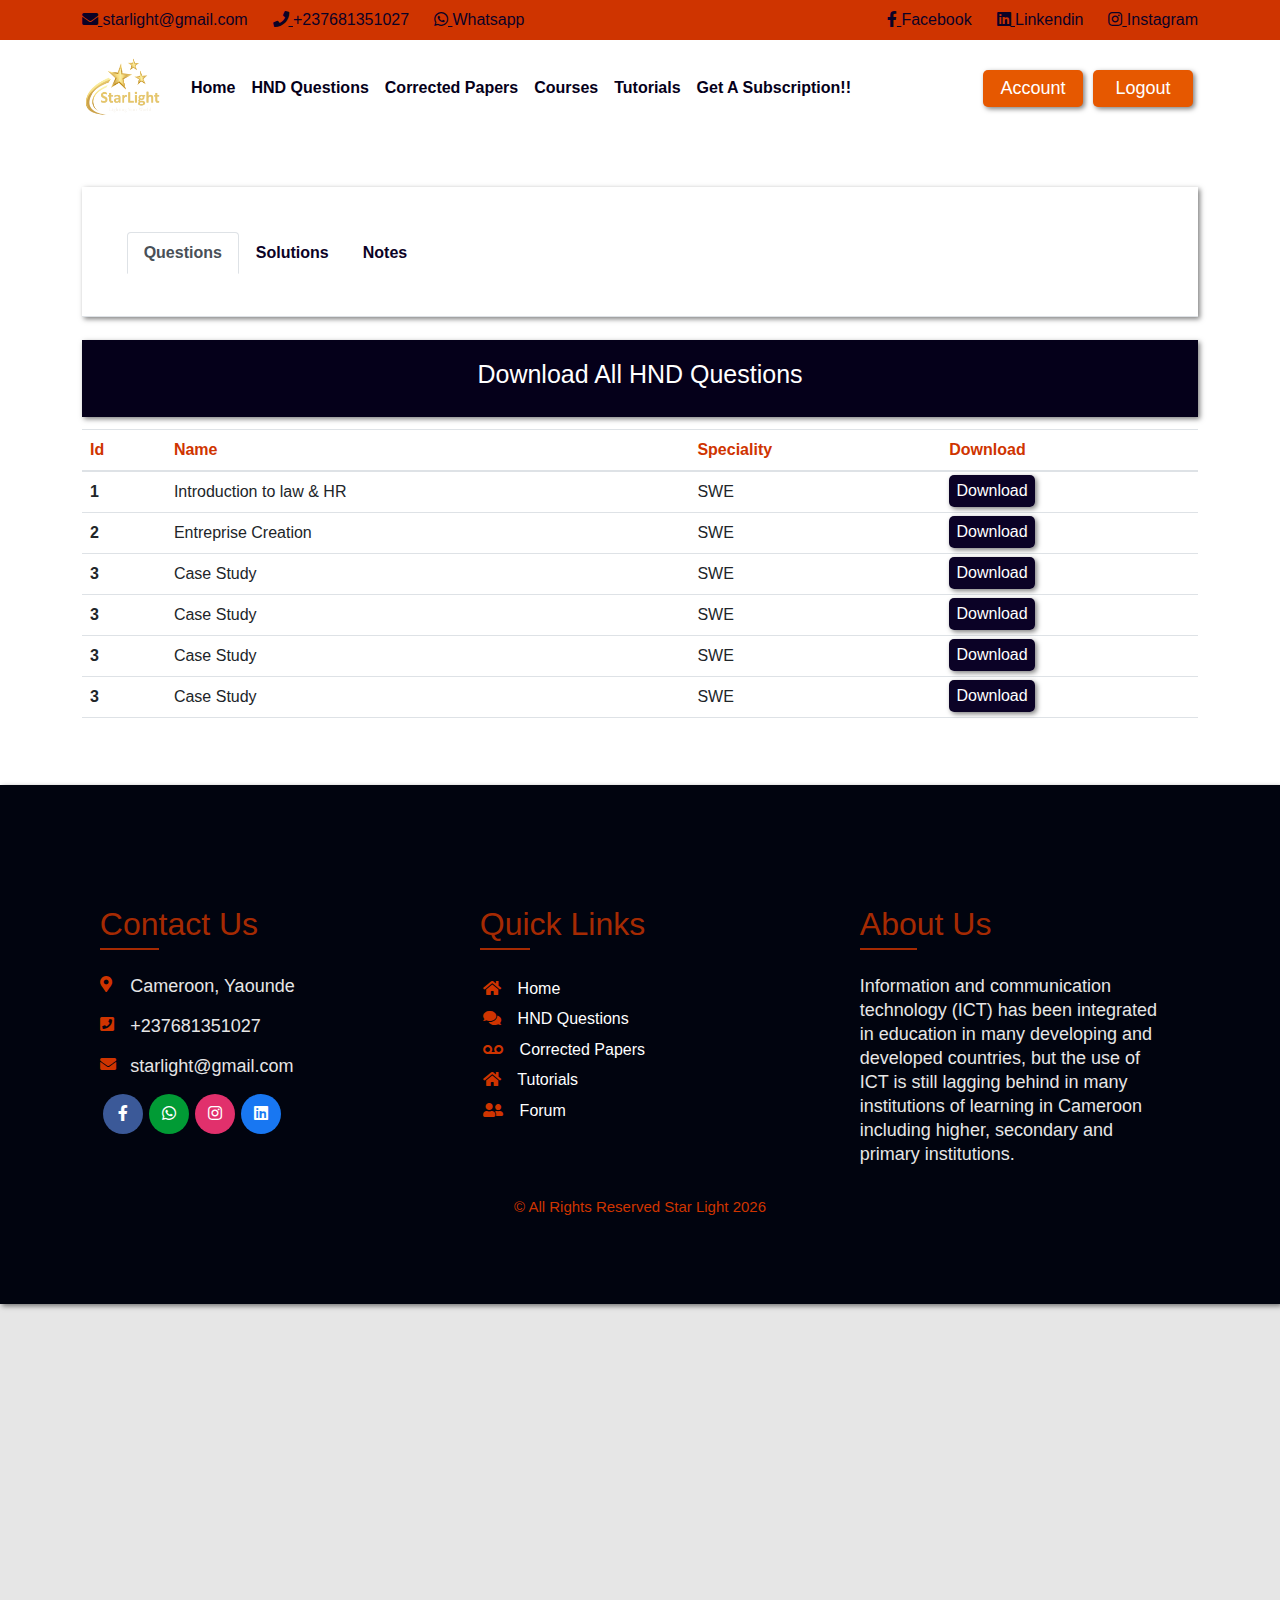
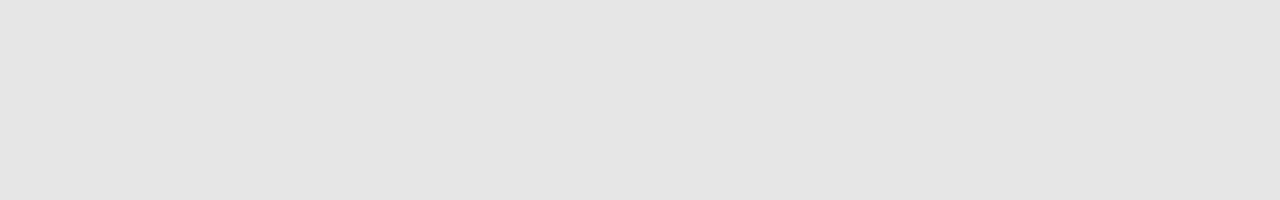
==== commit 06dae607: "modified:   assets/img/image1.jpg 	modified:   hnd.html 	modified:   index.html 	modified:   profile" ====
--- a/hnd.html
+++ b/hnd.html
@@ -52,44 +52,65 @@
         
             </div>
           </div>
-<nav class="navbar navbar-expand-lg top navbar-inverse sticky-top">
-    <div class="container-fluid star">
-      <img class="navbar-brand logo" src="assets/img/logo.png" href="index.html"></a>
-      <button class="navbar-toggler" type="button" data-bs-toggle="collapse" data-bs-target="#navbarSupportedContent" aria-controls="navbarSupportedContent" aria-expanded="false" aria-label="Toggle navigation">
-        <span class="navbar-toggler-icon"></span>
-      </button>
-      <div class="collapse navbar-collapse" id="navbarSupportedContent">
-        <ul class="navbar-nav me-auto mb-2 mb-lg-0 topnav">
-          <li class="nav-item">
-            <a class="nav-link active" aria-current="page" href="index.html">Home</a>
-          </li>
-          <li class="nav-item">
-            <a class="nav-link" href="index.html#hnd">HND Questions</a>
-          </li>
-          <li class="nav-item">
-            <a class="nav-link" href="index.html#hnd">Corrected Papers</a>
-          </li>
-          <li class="nav-item">
-            <a class="nav-link" href="index.html#hnd">Courses</a>
-          </li>
-          <li class="nav-item">
-            <a class="nav-link" href="#">Tutorials</a>
-          </li>
-          <li class="nav-item">
-            <a class="nav-link" data-toggle="tooltip" title="SignUp to one of our Subscription plans and gain unlimited downloads" href="pricing.html">Get A Subscription!!</a>
-          </li> 
-        </ul>
-        <ul class="nav navbar-nav navbar-right ">
-             <li class="nav-item">
-            <a class="btn btn-primary" href="login.html">Login</a>
-          </li>
-          <li class="nav-item">
-            <a class="btn btn-primary" href="signup.html">SignUp</a>
-          </li> 
-        </ul>
-      </div>
-    </div>
-  </nav>
+          <nav class="navbar navbar-expand-sm top navbar-inverse sticky-top">
+            <div class="container star">
+              <img class="navbar-brand logo" src="assets/img/logo.png" href="#"></a>
+              <button class="navbar-toggler" type="button" data-bs-toggle="collapse" data-bs-target="#navbarSupportedContent" aria-controls="navbarSupportedContent" aria-expanded="false" aria-label="Toggle navigation">
+                <span class="navbar-toggler-icon"></span>
+              </button>
+              <div class="collapse navbar-collapse" id="navbarSupportedContent">
+                <ul class="navbar-nav me-auto mb-2 mb-lg-0 topnav">
+                  <li class="nav-item">
+                    <a class="nav-link active" aria-current="page" href="index.html">Home</a>
+                  </li>
+                  <li class="nav-item">
+                    <a class="nav-link" href="index.html#hnd">HND Questions</a>
+                  </li>
+                  <li class="nav-item">
+                    <a class="nav-link" href="index.html#hnd">Corrected Papers</a>
+                  </li>
+                  <li class="nav-item">
+                    <a class="nav-link" href="index.html#hnd">Courses</a>
+                  </li>
+                  <li class="nav-item">
+                    <a class="nav-link" href="index.html#hnd">Tutorials</a>
+                  </li>
+                  <li class="nav-item">
+                    <a class="nav-link" data-toggle="tooltip" title="SignUp to one of our Subscription plans and gain unlimited downloads" href="pricing.html">Get A Subscription!!</a>
+                  </li> 
+                </ul>
+                <ul class="nav navbar-nav navbar-right ">
+                   <li class="nav-item">
+                    <a class="btn btn-primary" data-bs-toggle="offcanvas" role="button" aria-controls="sidebar" href="#sidebar">Account</a>
+                  </li>
+                  <li class="nav-item">
+                    <a class="btn btn-primary" href="">Logout</a>
+                  </li> 
+                </ul>
+              </div>
+            </div>
+          </nav>
+
+
+          <!-- offcanvas -->
+<div class="offcanvas offcanvas-start top-account" tabindex="-1" id="sidebar" aria-labelledby="sidebar-label">
+  <div class="offcanvas-header">
+      <h5 class="ofcanvas-title" id="sidebar-label">Account Settings</h5>
+      <button type="button" class="btn-close" data-bs-dismiss="offcanvas"></button>
+  </div>
+  <div class="offcanvas-body account">
+      <center>
+          <i class="fas fa-user"></i>
+      </center>
+      <h5>Mabu Caleb</h5>
+      <ul>
+          <a href="profile.html"><li>Account</li></a>
+          <a href="info.html"><li>info</li></a>
+          <a href="settings.html"><li>Settings</li></a>
+          <a href=""><li>Logout</li></a>
+      </ul>
+  </div>
+</div>
 
 
 <!-- ############# middle section ############## -->
@@ -379,7 +400,8 @@
   
   
   
-  
+<script async src="https://pagead2.googlesyndication.com/pagead/js/adsbygoogle.js?client=ca-pub-7142340792096483"
+crossorigin="anonymous"></script>
   
           <script src="https://ajax.googleapis.com/ajax/libs/jquery/1.12.0/jquery.min.js"></script>
           <script src="assets/js/bootstrap.min.js"></script>
